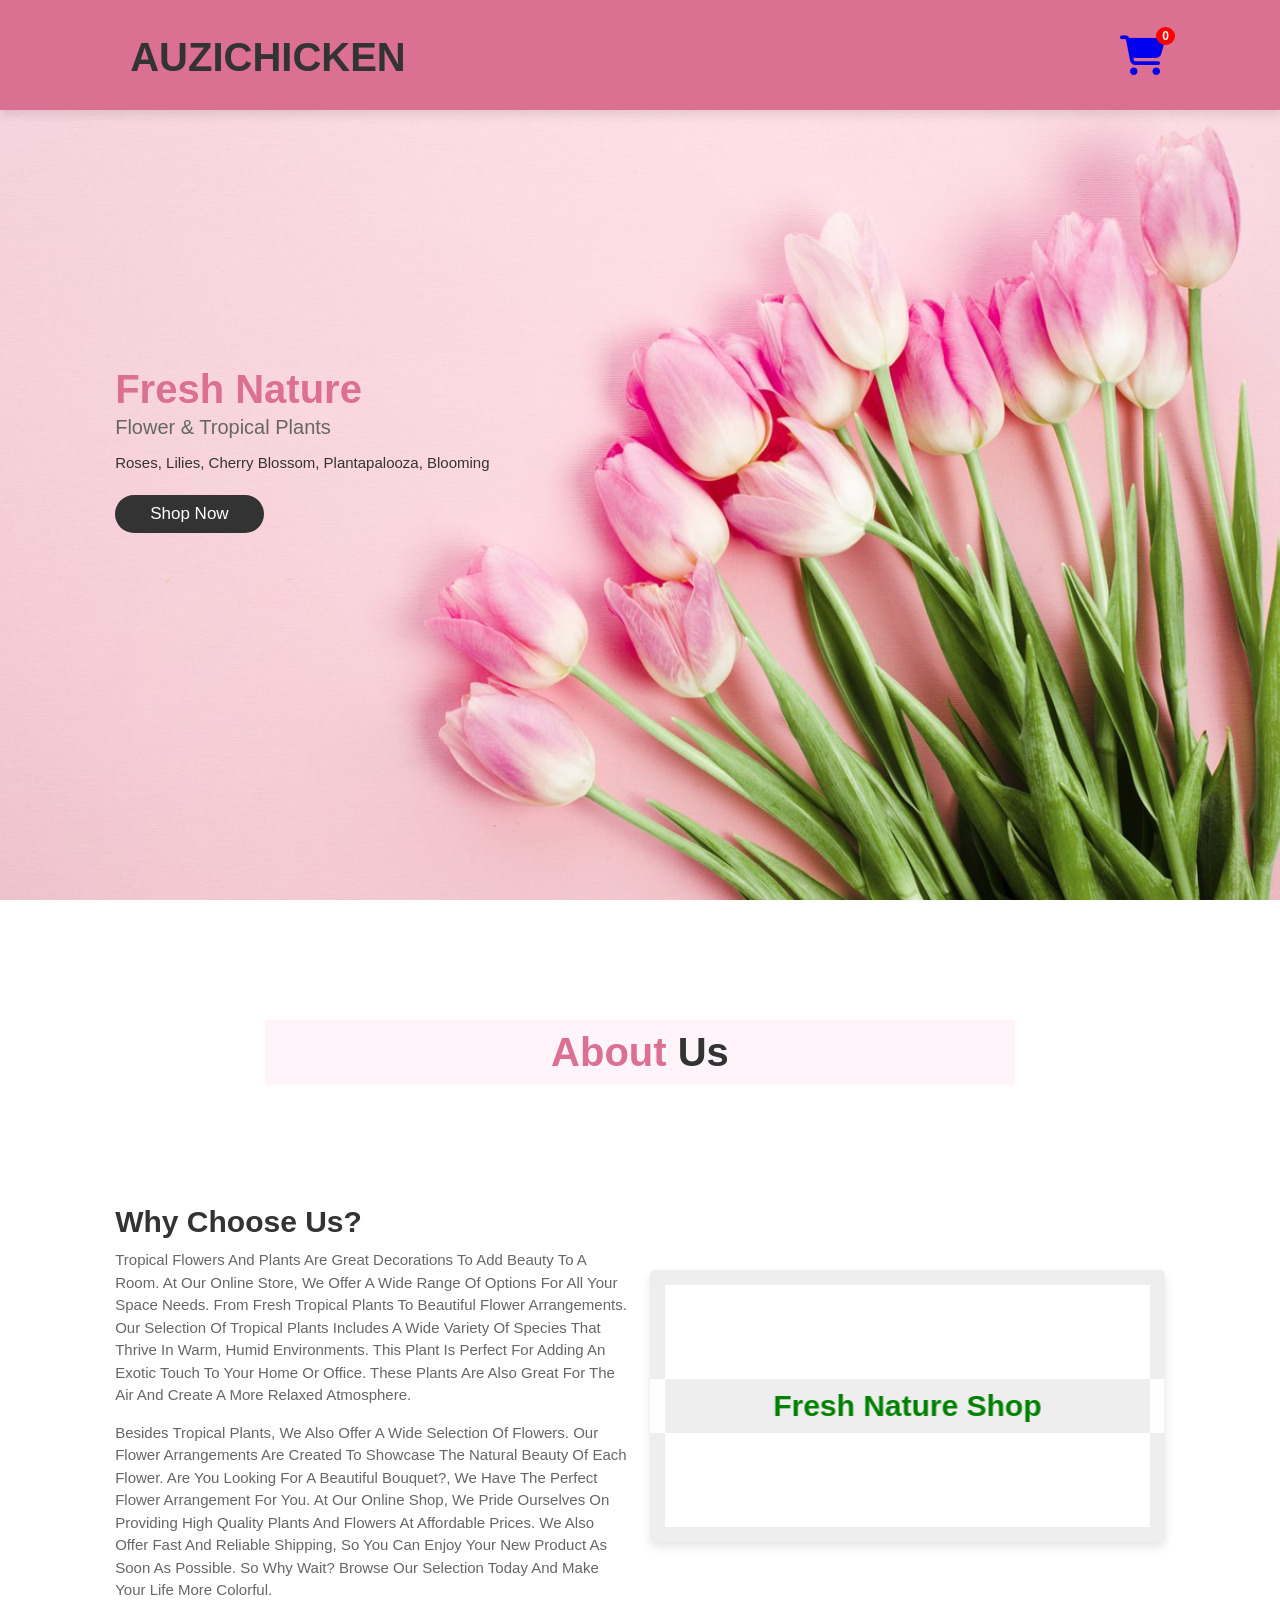
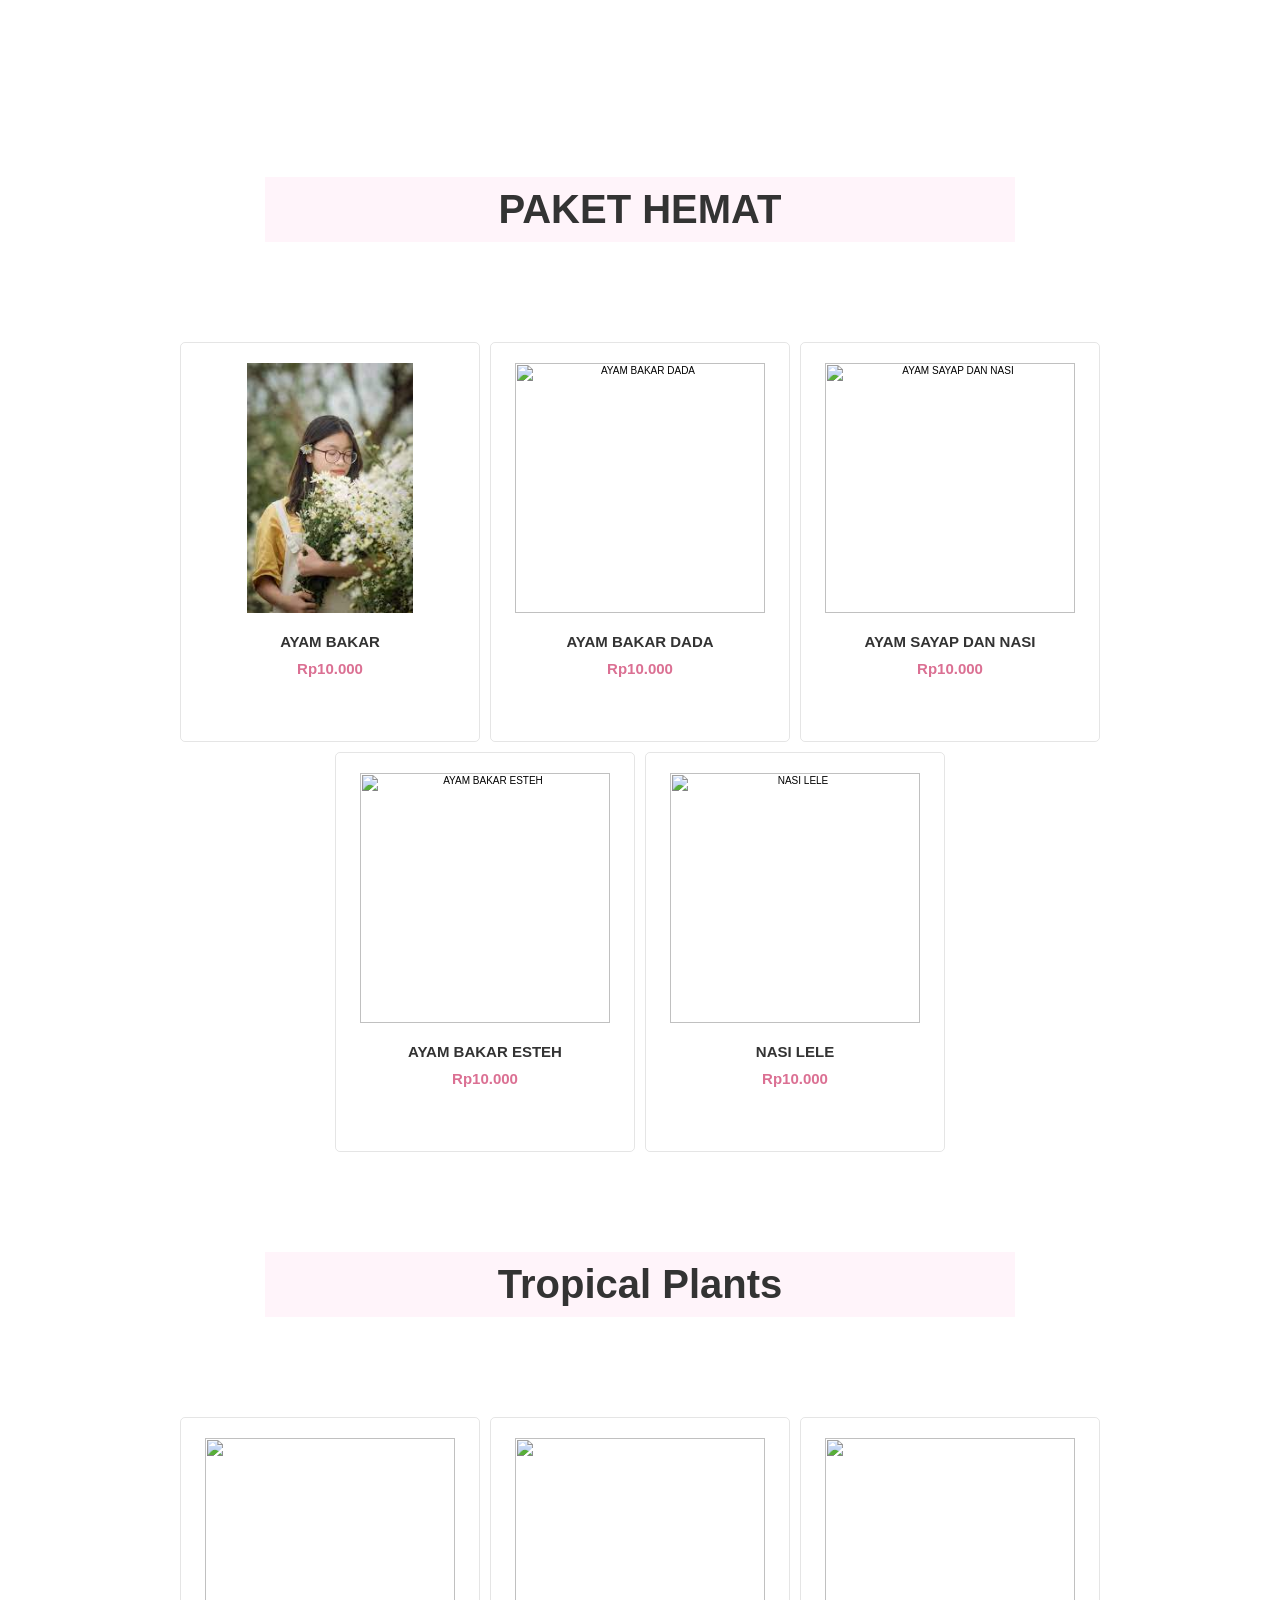
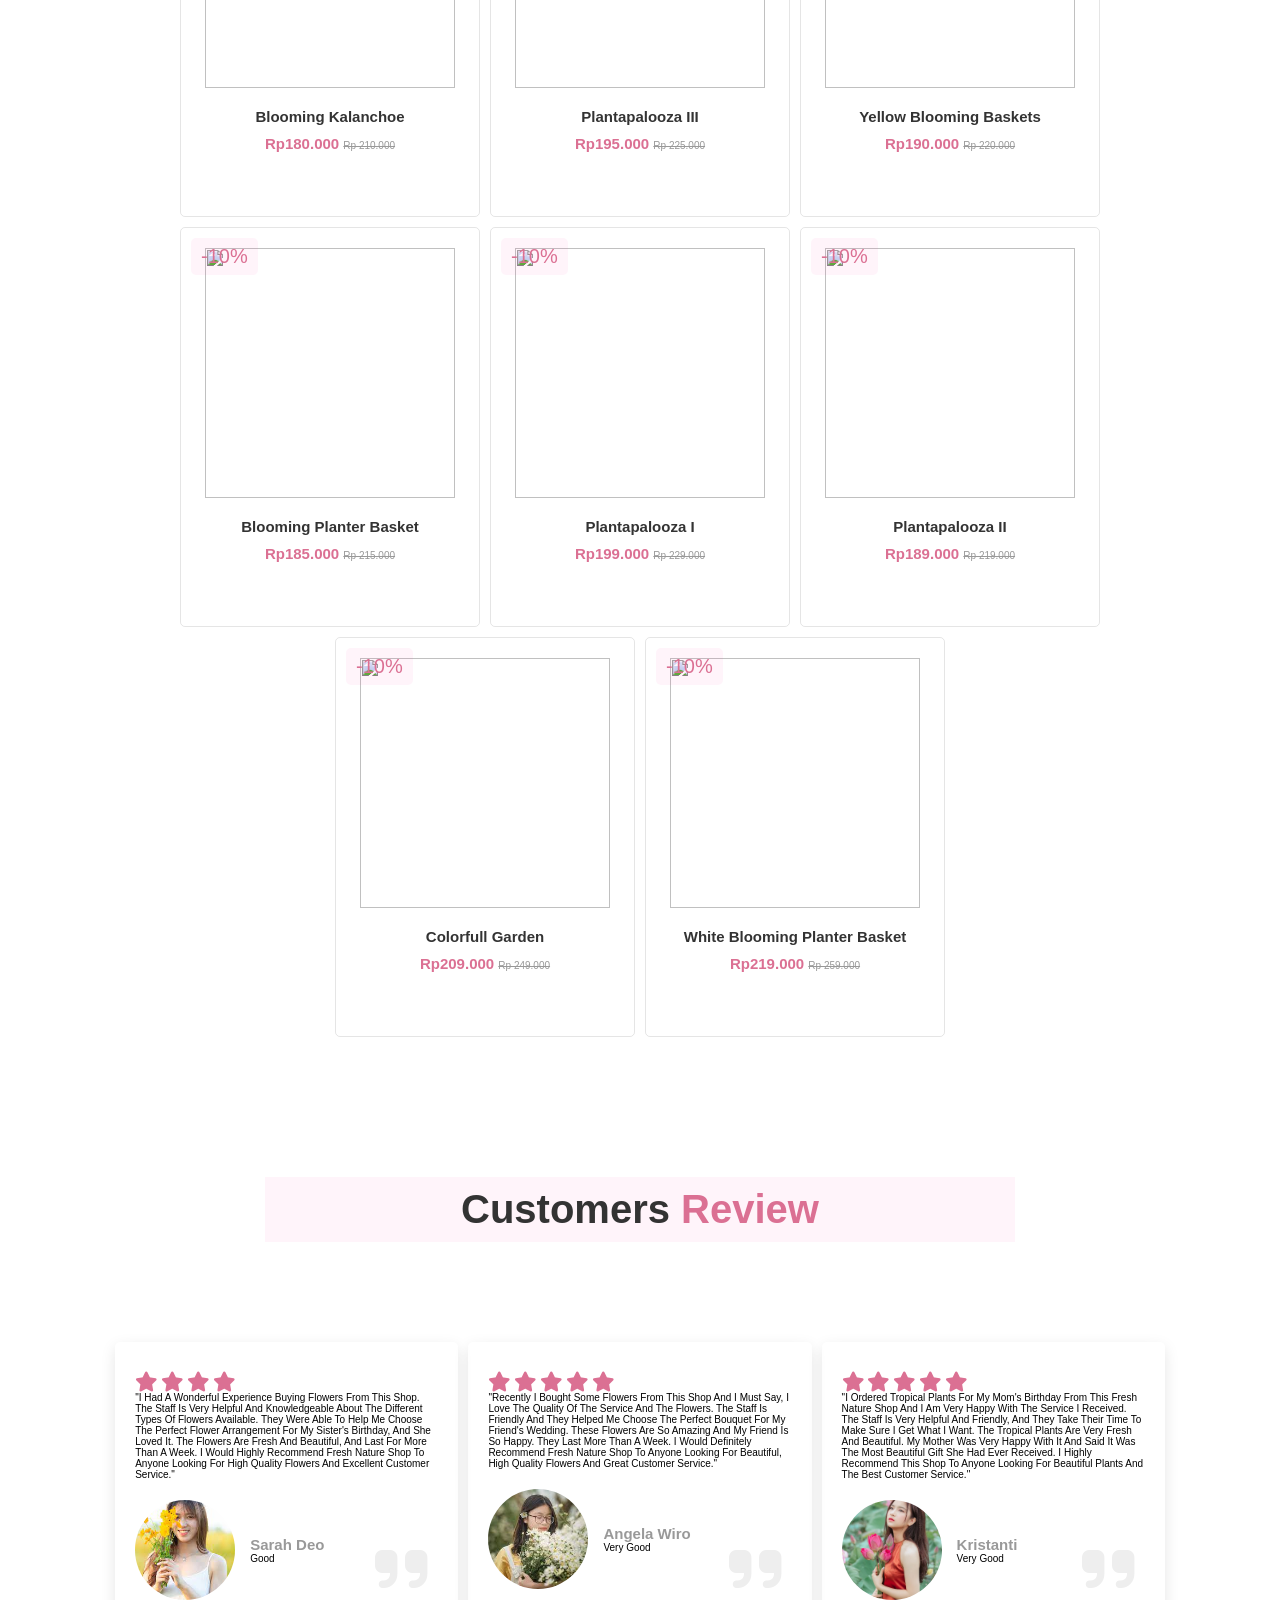
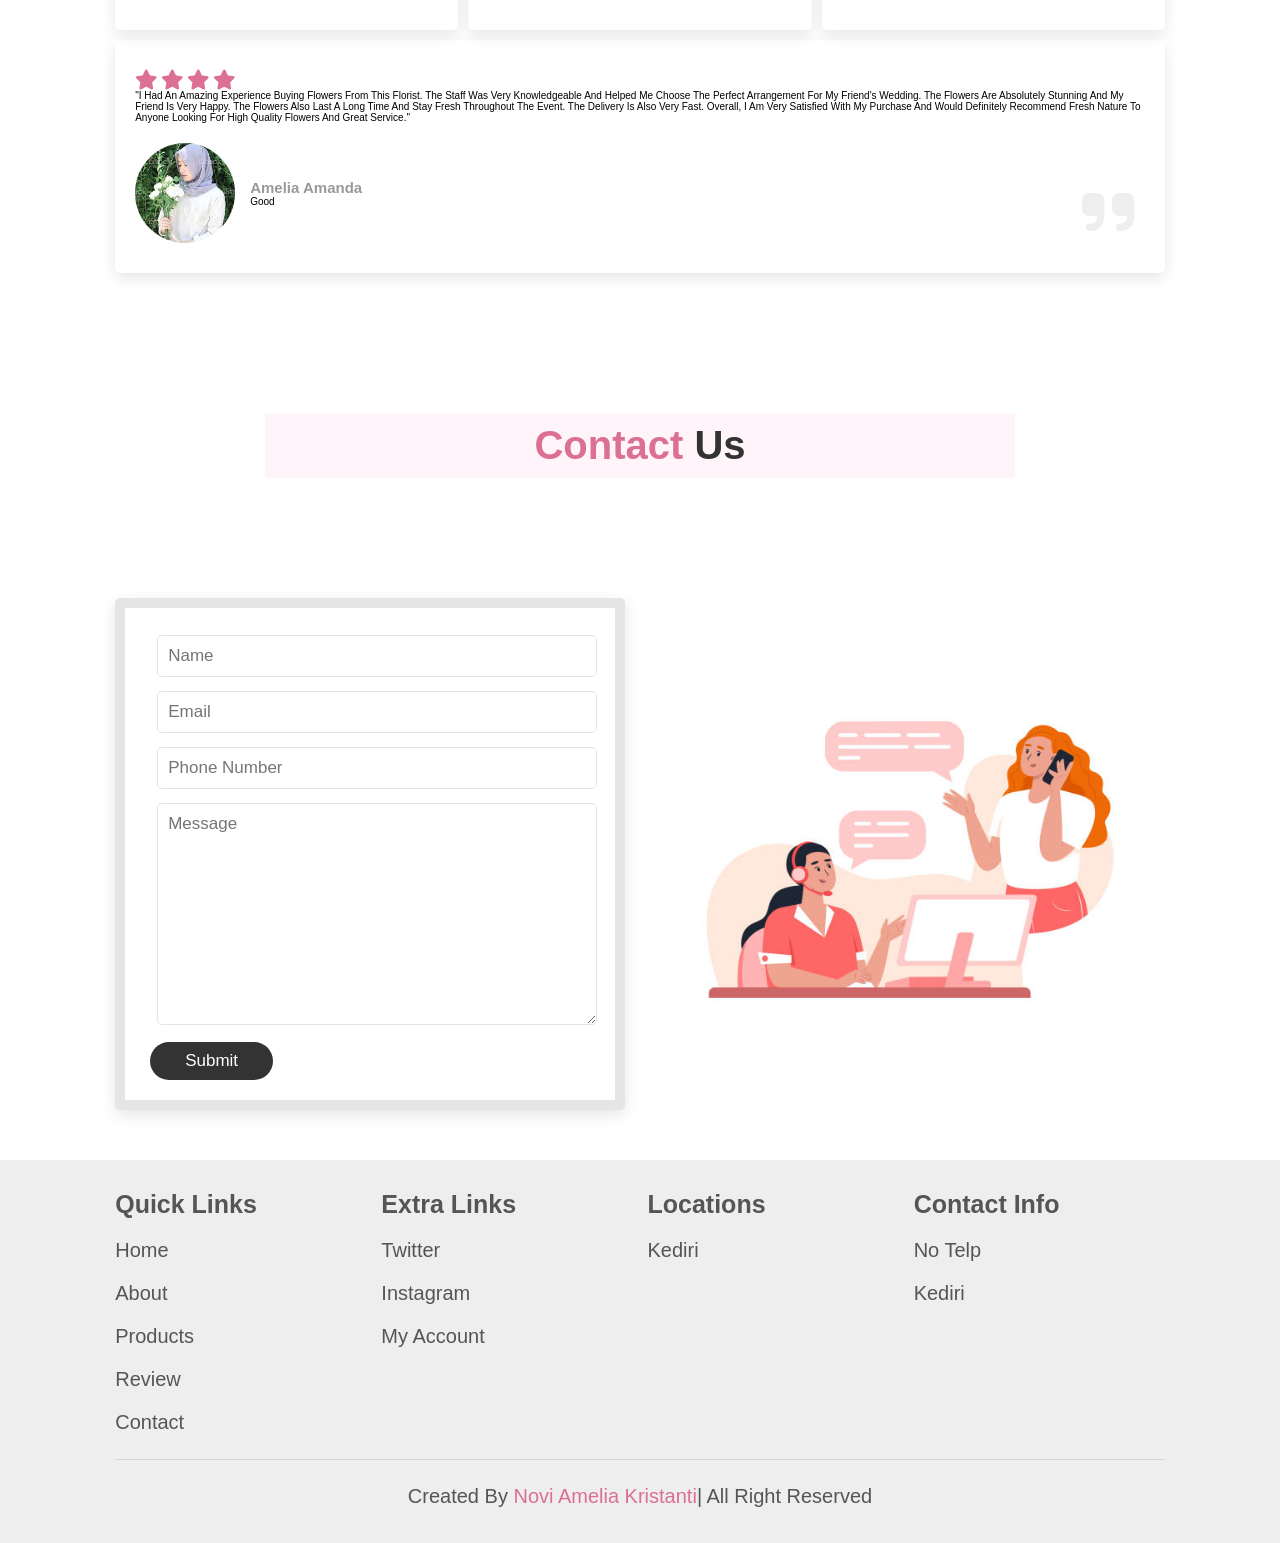
==== index.html @ 6d067f68 "first init github" ====
<html>

    <head>

        <title>Flower Shop</title>

        <!-- font awesome cdn link-->
       
        <link href="https://fonts.googleapis.com/css2?family=Poppins:wght@400;600&display=swap" rel="stylesheet">
        <link rel="stylesheet" href="https://cdnjs.cloudflare.com/ajax/libs/font-awesome/6.5.0/css/all.min.css">
        <link rel="stylesheet"type="text/css" href="https://cdn.jsdelivr.net/npm/@phosphor-icons/web@2.1.1/src/regular/style.css" />

        
        <!--custome css file link-->
        <link rel="stylesheet" href="style.css">
    </head>

    <body>

        <!--header section starts-->
        <header> <!--tag pembuka untuk menandakan bahwa elemen ini adalah bagian dari header.-->
            <nav class="menu">
                <a href="#">
                    <label>AUZICHICKEN<span>.</span></label>
                </a> 
                <ul id="menu-items" class="hidden"> <!--id menu-items untuk menandakan bahwa ini adalah menu-->
                  <li><a href="#index">home</a></li>
                  <li><a href="#about">about</a></li>
                  <li><a href="#products">products</a></li>
                  <li><a href="#review">review</a></li>
                  <li><a href="#contact">contact</a></li>
                </ul>
            </nav> 
                <div class="menu-icon" id="menu-icon">
                    <i class="ph ph-list"></i>
            </div>
             <a href="#cart" onclick="toggleCart(); closeNav();">
                    <div class="cart-icon">
                        <i class="fa fa-shopping-cart"></i>
                        <span id="cartCount" class="cart-badge">0</span>
                    </div>
                 </a>
        </header>
        <!--header section ends-->

        <!--home section starts-->
        <section class="home" id="">
            <div class="content">
                <h3>Fresh Nature</h3> <!--h3(header):  menampilkan judul utama pada sebuah halaman web-->
                <span>Flower & Tropical Plants</span>
                <p>Roses, Lilies, Cherry Blossom, Plantapalooza, Blooming</p> <!--p(paragraf):  menampilkan paragraf atau teks biasa pada sebuah halaman web-->
                <a href="products" class="btn">shop now</a>
            </div>

        </section>
        <!--home section ends-->

        <!--about section starts-->
        <section class="about" id="about"> <!--<section> untuk mengelompokkan konten menjadi bagian-bagian terpisah pada halaman web-->

            <h1 class="heading1"><span> About </span> Us </h1>

            <div class="row">

              <div class="content">
                <h2>why choose us?</h2>
                <p>Tropical flowers and plants are great decorations to add beauty to a room. At our online store, we offer a wide range of options for all your space needs. From fresh tropical plants to beautiful flower arrangements.
                    Our selection of tropical plants includes a wide variety of species that thrive in warm, humid environments. This plant is perfect for adding an exotic touch to your home or office. These plants are also great for the air and create a more relaxed atmosphere.
                </p>
                <p>
                    Besides tropical plants, we also offer a wide selection of flowers. Our flower arrangements are created to showcase the natural beauty of each flower. Are you looking for a beautiful bouquet?, we have the perfect flower arrangement for you.
                    At our online shop, we pride ourselves on providing high quality plants and flowers at affordable prices. We also offer fast and reliable shipping, so you can enjoy your new product as soon as possible. So why wait? Browse our selection today and make your life more colorful.
                </p>
              </div>
              <div class="video-container">
                <video src="foto_video/bunga.mp4" loop autoplay muted></video> <!--loop:mengulang video secara otomatis, autoplay:memulai pemutaran otomatis, muted:tidak ada suara-->
                <h3>fresh nature shop</h3>
              </div>

            </div>

        </section>
          
        <!--about section ends-->

        <!--products start-->

        <section class="products" id="products">

            <h3 class="heading1" id="tropical plants"> PAKET HEMAT</h3>

            <div class="box-container">
                <div class="box">
                    <div class="image">
                        <img src="../foto_produk/images2.jpg" alt="AYAM BAKAR"> <!--gambar berada di folder berbeda dengan index.html-->
                        <div class="icons">
                            <a onclick="addToCart(1)" class="cart-btn">Buy</a>
                        </div>
                    </div>
                    <div class="content">
                         <h3>AYAM BAKAR</h3>
                        <div class="price">Rp10.000</div>
                    </div>
                </div>

                <div class="box">
                    <div class="image">
                        <img src="../foto_produk/gambar03.jpg" alt="AYAM BAKAR DADA">
                        <div class="icons">
                            <a onclick="addToCart(2)" class="cart-btn">Buy</a>
                        </div>
                    </div>
                    <div class="content">
                        <h3>AYAM BAKAR DADA</h3>
                        <div class="price">Rp10.000</div>
                    </div>
                </div>

                <div class="box">
                    <div class="image">
                        <img src="../foto_produk/gambar02.jpeg" alt="AYAM SAYAP DAN NASI">
                        <div class="icons">
                            <a onclick="addToCart(3)" class="cart-btn">Buy</a>
                        </div>
                    </div>
                    <div class="content">
                        <h3>AYAM SAYAP DAN NASI</h3>
                        <div class="price">Rp10.000 </div>
                    </div>
                </div>

                <div class="box">
                    <div class="image">
                        <img src="../foto_produk/gambar04.jpeg" alt="AYAM BAKAR ESTEH">
                        <div class="icons">
                            <a onclick="addToCart(4)" class="cart-btn">Buy</a>
                        </div>
                    </div>
                    <div class="content">
                        <h3>AYAM BAKAR ESTEH</h3>
                        <div class="price">Rp10.000 </div>
                    </div>
                </div>
                <div class="box">
                    <div class="image">
                        <img src="../foto_produk/gambar08.jpeg" alt="NASI LELE">
                        <div class="icons">
                            <a onclick="addToCart(5)" class="cart-btn">Buy</a>
                        </div>
                    </div>
                    <div class="content">
                        <h3>NASI LELE</h3>
                        <div class="price">Rp10.000</div>
                    </div>
                </div>
            </div>

            <h3 class="heading1" id="tropical plants">Tropical Plants</h3>

            <div class="box-container">
                <div class="box">
                    <div class="image">
                        <img src="../foto_produk/gambar1.jpeg" alt="">
                        <div class="icons">
                            <a href="Buy.html" class="cart-btn">Beli</a>
                        </div>
                    </div>
                    <div class="content">
                        <h3>Blooming Kalanchoe</h3>
                        <div class="price">Rp180.000 <span> Rp 210.000</span></div>
                    </div>
                </div>

                <div class="box">
                    <div class="image">
                        <img src="../foto_produk/gambar2.jpeg" alt="">
                        <div class="icons">
                            <a href="Buy.html" class="cart-btn">Beli</a>
                        </div>
                    </div>
                    <div class="content">
                        <h3>Plantapalooza III</h3>
                        <div class="price">Rp195.000 <span> Rp 225.000</span></div>
                    </div>
                </div>

                <div class="box">
                    <div class="image">
                        <img src="../foto_produk/gambar3.jpg" alt="">
                        <div class="icons">
                            <a href="Buy.html" class="cart-btn">Beli</a>
                        </div>
                    </div>
                    <div class="content">
                        <h3>Yellow Blooming Baskets</h3>
                        <div class="price">Rp190.000 <span> Rp 220.000</span></div>
                    </div>
                </div>

                <div class="box">
                    <span class="discount">-10%</span>
                    <div class="image">
                        <img src="../foto_produk/gambar4.jpeg" alt="">
                        <div class="icons">
                            <a href="Buy.html" class="cart-btn">Beli</a>
                        </div>
                    </div>
                    <div class="content">
                        <h3>Blooming Planter Basket </h3>
                        <div class="price">Rp185.000 <span> Rp 215.000</span></div>
                    </div>
                </div>

                <div class="box">
                    <span class="discount">-10%</span>
                    <div class="image">
                        <img src="../foto_produk/gambar5.jpeg" alt="">
                        <div class="icons">
                            <a href="Buy.html" class="cart-btn">Beli</a>
                        </div>
                    </div>
                    <div class="content">
                        <h3>Plantapalooza I</h3>
                        <div class="price">Rp199.000 <span> Rp 229.000</span></div>
                    </div>
                </div>

                
                <div class="box">
                    <span class="discount">-10%</span>
                    <div class="image">
                        <img src="../foto_produk/gambar6.jpg" alt="">
                        <div class="icons">
                            <a href="Buy.html" class="cart-btn">Beli</a>
                        </div>
                    </div>
                    <div class="content">
                        <h3>Plantapalooza II</h3>
                        <div class="price">Rp189.000 <span> Rp 219.000</span></div>
                    </div>
                </div>

                
                <div class="box">
                    <span class="discount">-10%</span>
                    <div class="image">
                        <img src="../foto_produk/gambar7.jpg" alt="">
                        <div class="icons">
                            <a href="Buy.html" class="cart-btn">Beli</a>
                        </div>
                    </div>
                    <div class="content">
                        <h3>Colorfull Garden</h3>
                        <div class="price">Rp209.000 <span> Rp 249.000</span></div>
                    </div>
                </div>

                
                <div class="box">
                    <span class="discount">-10%</span>
                    <div class="image">
                        <img src="../foto_produk/gambar8.jpg" alt="">
                        <div class="icons">
                            <a href="Buy.html" class="cart-btn">Beli</a>
                        </div>
                    </div>
                    <div class="content">
                        <h3>White Blooming Planter Basket</h3>
                        <div class="price">Rp219.000 <span> Rp 259.000</span></div>
                    </div>
                </div>

            </div>
        </section>

             <!--SIDEBAR KERANJANG-->

             <div id="cartSidebar" class="cart-sidebar">
                <h3>Keranjang Belanja</h3>
            <div id="cartItems"></div>
            <div class="cart-total">
                <strong>Total: Rp <span id="totalPrice">0</span></strong>
            </div>
                <button class="btn-checkout" onclick="checkoutWhatsApp()">Pesan via WhatsApp</button>
                <button class="btn-close" onclick="toggleCart()">Tutup</button>
                </div>

        <!--products ends-->

        <!--review section starts-->

         <section class="review" id="review">

            <h1 class="heading1">customers<span> review</span></h1>

            <div class="box-container">

                <div class="box">
                    <div class="stars">
                        <i class="fas fa-star"></i>
                        <i class="fas fa-star"></i>
                        <i class="fas fa-star"></i>
                        <i class="fas fa-star"></i>
                    </div>

                    <p>"I had a wonderful experience buying flowers from this shop. The staff is very helpful and knowledgeable about the different types of flowers available.
                        They were able to help me choose the perfect flower arrangement for my sister's birthday, and she loved it.
                        The flowers are fresh and beautiful, and last for more than a week. I would highly recommend Fresh Nature shop to anyone looking for high quality flowers and excellent customer service."
                    </p>

                    <div class="user">
                        <img src="foto_review/images.jpg" alt="">
                        <div class="user-info">
                            <h3>sarah deo</h3>
                            <span>Good</span>
                        </div>

                    </div>
                    <span class="fas fa-quote-right"></span>
                </div>

                <div class="box">
                    <div class="stars">
                        <i class="fas fa-star"></i> <!--<i>: menandai teks atau konten yang perlu ditekankan-->
                        <i class="fas fa-star"></i>
                        <i class="fas fa-star"></i>
                        <i class="fas fa-star"></i>
                        <i class="fas fa-star"></i>
                    </div>

                    <p>"Recently I bought some flowers from this shop and I must say, I love the quality of the service and the flowers. The staff is friendly and they helped me choose the perfect bouquet for my friend's wedding.
                        These flowers are so amazing and my friend is so happy.
                         They last more than a week. I would definitely recommend Fresh Nature shop to anyone looking for beautiful, high quality flowers and great customer service."
                    </p>

                    <div class="user">
                        <img src="foto_review/images 2.jpg" alt="">
                        <div class="user-info">
                            <h3>angela wiro</h3>
                            <span>Very Good</span>
                        </div>

                    </div>
                    <span class="fas fa-quote-right"></span>
                </div>

                <div class="box">
                    <div class="stars">
                        <i class="fas fa-star"></i>
                        <i class="fas fa-star"></i>
                        <i class="fas fa-star"></i>
                        <i class="fas fa-star"></i>
                        <i class="fas fa-star"></i>
                    </div>

                    <p>"I ordered tropical plants for my mom's birthday from this fresh nature shop and I am very happy with the service I received.
                        The staff is very helpful and friendly, and they take their time to make sure I get what I want. the tropical plants are very fresh and beautiful. My mother was very happy with it and said it was the most beautiful gift she had ever received.
                       I highly recommend this shop to anyone looking for beautiful plants and the best customer service."
                    </p>

                    <div class="user">
                        <img src="foto_review/images 3.jpeg" alt="">
                        <div class="user-info">
                            <h3>kristanti</h3>
                            <span>Very Good</span>
                        </div>

                    </div>
                    <span class="fas fa-quote-right"></span>
                </div>

                <div class="box">
                    <div class="stars">
                        <i class="fas fa-star"></i> <!--<i>:menandai teks atau konten yang perlu ditekankan-->
                        <i class="fas fa-star"></i>
                        <i class="fas fa-star"></i>
                        <i class="fas fa-star"></i>
                    </div>

                    <p>"I had an amazing experience buying flowers from this florist. The staff was very knowledgeable and helped me choose the perfect arrangement for my friend's wedding.
                        The flowers are absolutely stunning and my friend is very happy. The flowers also last a long time and stay fresh throughout the event.
                        The delivery is also very fast. Overall, I am very satisfied with my purchase and would definitely recommend Fresh Nature to anyone looking for high quality flowers and great service."
                    </p>

                    <div class="user">
                        <img src="foto_review/images 4.jpg" alt="">
                        <div class="user-info">
                            <h3>amelia amanda</h3>
                            <span>Good</span>
                        </div>

                    </div>
                    <span class="fas fa-quote-right"></span>
                </div>


            </div>

        </section>

        <!--review section ends-->

        <!--contact us section starts-->
        <section class="contact" id="contact">
            <h1 class="heading1"><span>contact</span> us</h1>
          
            <div class="row">
              <form action="" class="form"> <!--<form>: membuat sebuah form atau formulir yang dapat digunakan untuk mengumpulkan data atau informasi dari pengguna. -->
                <input type="text" placeholder="Name" class="box">
                <input type="email" placeholder="Email" class="box">
                <input type="text" placeholder="Phone Number" class="box">
                <textarea name="" class="box" placeholder="Message" id="" cols="30" rows="10"></textarea><!--textarea: teks lebih panjang, placeholder: menampilkan teks yang akan muncul di dalam elemen <textarea>, cols: jumlah kolom yang ditampilkan pada elemen <textarea>, rows: menentukan jumlah baris yang ditampilkan -->
                <input type="submit" value="submit" class="btn">
              </form>
          
              <div class="image">
                <img src="foto_video/contactus.jpeg" alt="">
              </div>
          
            </div>
        </section>

        <!--contact us section ends-->

        <!--footer section starts-->

        <section class="footer">

            <div class="box-container">

                <div class="box">

                    <h3>quick links</h3>
                    <a href="index.html">home</a>
                    <a href="about.html">about</a>
                    <a href="products.html">products</a>
                    <a href="review.html">review</a>
                    <a href="contact.html">contact</a>

                </div>

                <div class="box">

                    <h3>extra links</h3>
                    <a href="https://twitter.com/MKEflorist?t=x4QkGechSbbnGN9qSRWifQ&s=08">twitter</a>
                    <a href="https://instagram.com/flowersonlinee?igshid=YmMyMTA2M2Y=">instagram</a>
                    <a href="myacc.html">my account</a>

                </div>

                <div class="box">

                    <h3>locations</h3>
                    <a href="https://maps.google.com/maps/search/Warung%20Nasi%20Tumpang%20Pecel%20(%CB%86%DA%A1%CB%86)/@-7.75059,112.0893,17z?hl=id">kediri</a>

                </div>

                <div class="box">

                    <h3>contact info</h3>
                    <a href="https://api.whatsapp.com/send?phone=6285854624583">No Telp</a>
                    <a href="https://maps.google.com/maps/search/Warung%20Nasi%20Tumpang%20Pecel%20(%CB%86%DA%A1%CB%86)/@-7.75059,112.0893,17z?hl=id">kediri</a>
                    <img src="payment.png" alt="">

                </div>

            </div>

            <div class="credit">created by<span> Novi Amelia Kristanti</span>| all right reserved</div>

        </section>
             <script src="script.js"></script>

         <!--footer section starts-->

    </body>
</html>
---- style.css ----
/*memberikan beberapa properti dasar yang akan diterapkan ke semua elemen HTML di halaman web*/

*{
    margin:0; /*menghapus margin pada elemen*/
    padding:0; /*menghapus padding pada elemen*/
    box-sizing: border-box; /*menentukan box-sizing pada elemen sehingga ukuran total elemen termasuk padding dan border*/
    font-family: Verdana, Tahoma, sans-serif;
    outline: none; /*menghilangkan outline (garis tepi) pada elemen saat di-klik*/
    border: none; /*menghapus border pada elemen*/
    text-decoration: none; /*menghapus underline pada link*/
    text-transform: capitalize; /*membuat semua huruf pertama pada teks menjadi kapital*/
}

html{
    font-size: 62.5%;
    scroll-behavior: smooth;
    scroll-padding-top: 6rem;/*menambah jarak antar elem*/
    overflow-x: hidden;/*menghilangkan scroll horizontal pada halaman,*/
}





/*Style Body*/

/* Mengatur tampilan header*/
header{
     position:fixed;/* membuat header tetap berada di posisi yang sama saat pengguna menggulir halaman*/
    top:0;
    left:0;
    right:0;
    background: palevioletred;
    padding:2rem 9%;/*rem (root em) mengukur ukuran elemen HTML berdasarkan ukuran font pada elemen <html>*/
    display:flex;
    align-items:center;/*menentukan posisi vertikal dari elemen-elemen di dalam header menjadi tengah secara vertikal.*/
    justify-content:space-between;/*memberikan jarak antara elemen-elemen yang sejajar pada bagian tengah header.*/
    z-index: 1000; /*menentukan urutan tampilan dari elemen header*/
    box-shadow:  0 .5em 1rem rgba(0,0,0,.1);

}


/* Mengatur tampilan section*/
section{
    padding: 2rem 9%;/*memberi jarak bagian dalam section 2 rem pada bagian atas dan bawah, 9% bagian kanan dan kiri.*/

}

/*mengatur sidebar*/

.menu-icon{
    font-size: 50px;
    display: none;
    justify-content: right;
}

@media only screen and (max-width: 1430px) {
    .header{
        font-size: 50px;
    }
    nav{
         flex-wrap: wrap;
       

    }
    .menu ul{
        flex-direction: column;
        width: 100%;
        align-items: center;
        
    }
    .menu-icon{
        display: flex;
        align-items: center;
        
    }
    nav ul.hidden{
        display: none;
        
    }
    .box-container{
        justify-content: center;
    }

}


/* Mengatur tampilan heading*/
.heading{
    text-align: center;
    font-size: 4rem;
    color: #333;
    padding: 1rem;
    margin: 2rem 0;
    background: rgba(255, 51, 153,.05);
}

.heading span{
    color: palevioletred;
}


.heading1{
    text-align: center;
    font-size: 4rem;
    color: #333;
    padding: 1rem;
    margin: 10rem 150;
    background: rgba(255, 51, 153,.05);
}

.heading1 span{
    color: palevioletred;
}



/* Mengatur tampilaan semua btn*/
.btn{
    display: inline-block;/*digunakan untuk membuat elemen menjadi inline block element dengan sifat seperti block*/
    margin-top: 1rem;
    border-radius: 5rem;/*sudut melengkung*/
    background: #333;
    color: #fff;
    padding: .9rem 3.5rem;/*atas bawah, kiri kana*/
    font-size: 1.7rem;
}
.btn:hover{
    color: #555;
}





label{
    font-size: 30pt;
    color: #333;
    margin: 10px;
    padding: 5px;
    float: left;
}
label span{
    color:palevioletred;
}

.menu{
    font-weight: bold;
    height: 70px;
    width: 100%;
    background: block;
    border-radius: 5px;
    font-size: 10px;
    display: flex;
}

.menu ul{
    font-size: 15pt;
    margin: 5px;
    margin-left: 50px;
    padding:5 10rem;
    background: none;
    display: flex;
    float: left;
}

.menu ul li{
    list-style: none;
    display: inline-block;
}

.menu ul li a{
    display: block;
    padding: 20px;
    color: #333;
}

.menu ul li a:hover{
    color: #555;
}

.menu ul li:hover > .dropdown{
    display: block;
    background: #fff;
    padding:2rem;
    margin-left: 10px;
} 

.menu ul .dropdown{
    display: none;
    position: absolute;
}

.menu ul .dropdown li{
    display: block;
    text-align: left;
    font-size: 1.5rem;
}

.menu ul .dropdown li a{
    display: block;
    padding: .5px;
    color: palevioletred;
}

.menu ul .dropdown li a:hover{
    color: #333;
}

.menu ul li:hover > .dropdown{
    display: block;
}

.menu ul li:hover > .dropdown li{
    display: block;
}

.menu ul li:hover > .dropdown li a{
    display: block;
    padding: .5px;
    color: #555;
}

.menu ul li:hover > .dropdown li a:hover{
    color: palevioletred;
}


/* Mengatur tampilan footer*/


header .icons a{
    font-size: 3rem;
    color: #333;
    margin-left: 5rem;
}

header .icons a:hover{
    font-size: 3rem;
    color: #555;
    margin-left: 5rem;
} 









/*Style Home*/

.home{
    display: flex;
    align-items: center;
    min-height: 100vh;/*vh (Viewport Height) digunakan untuk mengukur ukuran elemen HTML berdasarkan tinggi tampilan viewport, sedangkan px (Pixel) mengukur ukuran elemen HTML berdasarkan jumlah piksel tertentu.*/
    background: url(foto_video/logo.jpg) no-repeat;/*gambar berada di 1 folder dengan index.html*/
    background-size: cover;
    position: relative;/*relative memberikan suatu elemen posisi relatif terhadap posisi normalnya. */
    background-position: center;
}

.home.content{
    max-width: 50rem;/* menentukan lebar maksimum dari elemen dengan kelas .home.content*/
}

.home .content h3 {
    font-size: 4rem; 
    color:palevioletred;
}

.home .content span {
    font-size: 2rem; 
    color:#666; 
    padding: 1rem 0;
    line-height: 1.5;/*tinggi baris dari teks di dalam elemen span*/
}

.home .content p {
    font-size: 1.5rem; 
    color: #333; 
    padding: 1rem 0;
    line-height: 1.5;
}









/*Style About*/

.row {
    display: flex;
    align-items: center;
    gap: 2rem;
    flex-wrap: wrap;/*wrap: Item-item pada flex container akan dikelompokkan ke dalam beberapa baris jika tidak cukup lebar untuk menampung semua item.*/
    padding: 2rem 0;
    padding-bottom: 3rem;
}
  
.video-container {
    position: relative;
    flex: 1;/*mengatur bagaimana elemen tersebut akan tampil pada tata letak flexbox.*/
}
  
.video-container video {
    width: 100%;
    border: 1.5rem solid #eee;
    border-radius: .5rem;
    box-shadow: 0 .5rem 1rem rgba(0,0,0,.1);
    height: 100%;
    object-fit: cover;
}
  
.video-container h3 {
    position: absolute;/* memberikan suatu elemen posisi absolut terhadap elemen yang memiliki posisi relatif atau absolut.*/
    top: 50%;
    left: 50%;
    transform: translate(-50%, -50%);/*Menggeser elemen sejauh -50% pada sumbu X dan -50% pada sumbu Y, sehingga elemen akan berada di tengah-tengah */
    color: green;
    font-size: 3rem;
    background: #eee;
    padding: 1rem 2rem;
    width: 100%;/*lebar elemen menjadi 100%*/
    text-align: center;
    mix-blend-mode: screen;/*Menentukan efek gabungan warna antara elemen*/
}
  
.content {
    flex: 1;
}
  
.content h2 {
    font-size: 3rem;
    color: #333;
}
  
.content p {
    font-size: 1.5rem;
    color: #666;
    padding: .5rem 0;
    padding-top: 1rem;
    line-height: 1.5;
}
  






/*Icon Style*/

.icons-container {
    background: #eee;
    display: flex;
    flex-wrap: wrap;
    gap: 1.5rem;
    padding-top: 5rem;
    padding-bottom: 5rem;
}

.icons-container .icons {
    background: #fff;
    border: 1rem solid rgba(0,0,0,.1);
    padding: 2rem;
    display: flex;
    align-items: center;
    flex: 1 1 25rem;/*flex-grow (engatur rasio ruang tambahan), flex-shrink(menentukan rasio ruang yang akan dikurangi oleh elemen), dan flex-basis(menentukan ukuran elemen dalam kontainer fleksibel sebelum pertimbangan flex-grow dan flex-shrink)*/
}

.icons-container .icons img {
    height: 5rem;
    float: right; /*mengatur elemen pada halaman web*/
    margin-left: 2rem; 
}

.icons-container .icons .info {
    text-align: left; 
}

.icons-container .icons h3 {
    color: #333;
    padding-bottom: .5rem;
    font-size: 1.5rem;
}

.icons-container .icons span {
    color: #555;
    padding-bottom: .5rem;
    font-size: 1.3rem;
}






/*Product Style*/


.main{
    margin-top: 50px;
    width: 1000px;
    height: 400px;
    /*untuk menempatkan elemen tepat di tengah*/
    top: 50%;
    left: 50%;
    position: absolute;
    /*menyesuaikan posisinya dengan cara menggesernya sebesar 50% dari lebar dan tinggi elemen.*/
    transform: translate(-50%, -50%);
    /*konten yang melebihi batas elemen akan disembunyikan*/
    overflow: hidden;
    border: 5px solid palevioletred;
    border-radius: 50px;
    box-shadow: 10px 25 px 30 px rgba(0, 0, 0, .5);
}

.wrap{
    display: flex;
    /*menambahkan animasi pada elemen dengan menggunakan keyframes "slide" selama 10 detik dengan pengulangan tak terbatas*/
    animation: slide 10s infinite;
}

.wrap img{
    width: 300px;
}

/*mengatur animasi pada wrap*/

@keyframes slide{
    0%{
        transform: translateX(0);/*elemen tetap berada pada posisi awal */
    }
    10%{
        transform: translateX(0);
    }
    30%{
        transform: translateX(-100%);/*menggeser elemen sejauh 100% dari lebar elemen ke kiri, sehingga elemen terlihat bergeser*/
    }
    40%{
        transform: translateX(-200%);
    }
    50%{
        transform: translateX(-300%);
    }
    60%{
        transform: translateX(-300%);
    }
    80%{
        transform: translateX(-200%);
    }
    90%{
        transform: translateX(-100%);
    }
    100%{
        transform: translateX(0);
    }   
}





.products .box-container{
    display:flex;
    flex-wrap: wrap;
    gap: 1rem;
}
.products .box-container .box{
    flex:1 1 30 rem;
    background-origin: 0 .5rem 1.5rem rgba(0,0,0,.1);/*bac-ori:menentukan posisi asal background pada elemen, titik 0 (koordinat kiri atas elemen) dengan pergeseran sebesar 0.5 rem dari atas dan 1.5 rem dari kiri, serta dengan nilai transparansi 10%.*/
    border-radius: .5rem;/*border-radius menentukan sudut melengkung pada elemen. Nilai 0.5rem=jari-jari */
    border:.1rem solid rgba(0,0,0,.1);/*solid:border akan menjadi garis lurus dan kontinu.*/
    position: relative;
    height: 400px;
    width: 300px;
}
.products .box-container .box .discount{
    position: absolute;
    top: 1rem;
    left: 1rem;
    padding: .7rem 1rem;
    font-size: 2rem;
    color: palevioletred;
    background: rgba(255, 51, 153,.05);
    z-index: 1; /*menempatkannya di atas elemen lain */
    border-radius: .5rem;
}
.products .box-container .box .image{
    position: relative;
    text-align: center;
    padding-top: 2rem;
    overflow: hidden;/*menyembunyikan sebagian konten yang sesuai dengan parentnya*/
}

.products .box-container .box .image img{
    height: 25rem;
}
.products .box-container .box:hover .image img{
    transform: scale(1.1);/*scale(1.1) gambar akan diperbesar sebesar 10% dari ukuran aslinya saat dihover. transform untuk mengubah ukuran, rotasi, dan posisi elemen HTML*/
    transition: .2s linear;
    
}

.products .box-container .box .image .icons {
    position:absolute;
    bottom: -7rem;
    left: 0;
    right: 0;
    display: flex;
    
}

.products .box-container .box:hover .image .icons{
    bottom: 0;
}

.products .box-container .box .image .icons a{
    height: 5rem;
    line-height: 5rem;
    font-size: 2rem;
    width: 50%;
    background: palevioletred;
    color: #fff;
    position: relative;
}

.products .box-container .box .image .icons .cart-btn{
    border-left: .1rem solid #fff7;
    border-right: .1rem solid #fff7;
    width: 100%;
}

.products .box-container .box .image .icons a:hover{
    background: #333;
}

.products .box-container .box .content{
    padding: 2rem;
    text-align: center;
}

.products .box-container .box .content h3{
    font-size: 1.5rem;
    color: #333;
}

.products .box-container .box .content .price{
    font-size: 1.5rem;
    color: palevioletred;
    font-weight: bolder;
    padding-top: 1rem;
    position: relative;
}

.products .box-container .box .content .price span{
    font-size: 1rem;
    color: #999;
    font-weight: lighter;
    text-decoration: line-through;
    position:relative;
}






/*Review Style*/

.review .box-container{
    display: flex;
    flex-wrap: wrap;
    gap: 1rem;
    justify-content: space-between;
}

.review .box-container .box{
    flex:1 1 30rem;
    box-shadow:0 .5rem 1.5rem rgba(0,0,0,.1);
    border-radius: .5rem;
    padding: 3rem 2rem;
    position: relative;
}

.review .box-container .box .fa-quote-right{
    position: absolute;
    bottom: 3rem;
    right: 3rem;
    font-size: 6rem;
    color: #eee;
}

.review .box-container .box .stars i{
    color: palevioletred;
    font-size: 2rem;

}

.review .box-container .box .stars p{
    color: #999;
    font-size: 1rem;
    line-height: 1.5;
    padding-top: 2rem;
}

.review .box-container .box .user{
    display: flex;
    align-items: center;
    padding-top: 2rem;
}

.review .box-container .box .user img{
    height: 10rem;
    width: 10rem;
    border-radius: 50%;
    object-fit: cover;
    margin-right: 1.5rem;
}

.review .box-container .box .user h3{
    font-size: 2rem;
    color: #333;
}

.review .box-container .box .user h3{
    font-size: 1.5rem;
    color: #999;
}





/*Contact Style*/

.contact .row {
    display: flex;
    flex-wrap: wrap;
    gap: 1.5rem;
}
  
.contact .row .form {
    flex: 1 1 40rem;
    padding: 2rem 2.5rem;
    box-shadow: 0 .5rem 1.5rem rgba(0, 0, 0, .1);
    border: 1rem solid rgba(0, 0, 0, .1);
    background: #fff;
    border-radius: .5rem;
    margin-right: 1.5rem;
}
  
.contact .row .image {
    flex: 1 1 40rem;
}
  
.contact .row .image img {
    width: 100%;
}
  
.contact .row .form .box {
    padding: 1rem;
    font-size: 1.7rem;
    color: rgb(181, 232, 188);
    text-transform: none;
    border: .1rem solid rgba(0, 0, 0, .1);
    border-radius: .5rem;
    margin: .7rem;
    width: 100%; /* membuat input form mengambil lebar penuh */
}
.contact .row .form .box:focus {
    border-color: palevioletred;
}





.login .row {
    display: flex;
    flex-wrap: wrap;
    gap: 1.5rem;
    justify-content: center; /* membuat form berada di tengah */
    background: url(login.jpeg);
    margin-top: 150px;
}

.login .row .form {
    flex: 1 1 40rem;
    padding: 1rem;
    background:url(login.jpeg);
    border: 1rem solid rgba(0, 0, 0, .1);
    border-radius: .5rem;
    margin-right: 1rem;
    max-width: 400px; /* menentukan lebar maksimum form */
}

.login .row .form .box {
    width: 100%; /* membuat input form mengambil lebar penuh */
    padding: 2rem;
    font-size: 1.7rem;
    color: #333;
    text-transform: none;
    border: .1rem solid rgba(0, 0, 0, .1);
    border-radius: 2.5rem;
    margin: 5px;
}

.login .row .form .box:focus {
    border-color: palevioletred;
}





.register .row {
    display: flex;
    gap: 1.5rem;
    background-color: rgba(235, 75, 112, 0.05);
}
  
.register .row .form {
    flex: 1 1 40rem; /*mengatur ukuran dan fleksibilitas elemen HTML yang memiliki kelas "form" pada flex container.*/
    padding: 2rem 2.5rem;
    box-shadow: 0 .5rem 1.5rem rgba(0, 0, 0, .1);
    border: 1rem solid rgba(0, 0, 0, .1);
    background: #fff;
    border-radius: .5rem;
    margin-right: 1.5rem;
}

  
.register .row .form .box {
    padding: 1rem;
    font-size: 1.7rem;
    color: #333;
    text-transform: none;
    border: .1rem solid rgba(0, 0, 0, .1);
    border-radius: .5rem;
    margin: .7rem;
    width: 100%; /* membuat input form mengambil lebar penuh */
}

.register .row .form .box:focus {
    border-color: palevioletred;
}
  
.register .row .form textarea {
    height: 15rem;
    resize: none;
}

.register .row .image{
    flex: 1 1 40rem;
}

.register .row .image img{
    width: 100%;
}


.register .row .form label {
    display: inline-block;/*menampilkan label pada baris yang sama dengan input form yang ada di sebelahnya*/
    font-size: 16px;
    line-height: .5rem;
}

.register .row .form input[type="radio"],
.register .row .form select {
    display: inline;/*menampilkan input pada baris yang sama dengan label yang ada di sebelah kirinya.*/
    width: auto;
    font-size: 16px;/*mengatur hasil inputan*/
    line-height: 2rem;/*mengatur hasil inputan*/
}







.cv .row img {
    box-shadow: 0 .5rem 1.5rem rgba(0, 0, 0, .1);
    border: 1rem solid rgba(0, 0, 0, .1);
    background: #fff;
    border-radius: .5rem;
    padding: 1rem;
    margin-right: 1rem;
    margin-bottom: 27rem;
    max-width: 300px; /* menentukan lebar maksimum form */
}

.cv .row {
    display: flex;
    flex-wrap: wrap;
    gap: 1.5rem;
    justify-content: center; /* membuat form berada di tengah */
    background-color: rgba(255, 51, 153,.05);
}

.cv .row .form {
    flex: 1 1 40rem;
    padding: 1rem;
    box-shadow: 0 .5rem 1.5rem rgba(0, 0, 0, .1);
    border: 1rem solid rgba(0, 0, 0, .1);
    background: #fff;
    border-radius: .5rem;
    margin-right: 1rem;
    max-width: 900px; /* menentukan lebar maksimum form */
}

.cv .row form table {
    width: 100%;
}

.cv .row form table th {
    font-weight: bold;
    text-align: center;
    padding: 0.5rem;
}

.cv .row form table td {
    padding: 0.5rem;
}








.myacc .row {
    display: flex;
    flex-wrap: wrap;
    justify-content: center; /* membuat form berada di tengah */
    background-color: rgba(255, 51, 153,.05);
}

.myacc .row .form {
    flex: 1 1 40rem;
    padding: 1rem;
    box-shadow: 0 .5rem 1.5rem rgba(0, 0, 0, .1);
    border: 1rem solid rgba(0, 0, 0, .1);
    background: #fff;
    border-radius: .5rem;
    margin-right: 1rem;
    max-width: 900px; /* menentukan lebar maksimum form */
}

.myacc .row form table {
    width: 100%;
}

.myacc .row form table tr {
    border: 1px solid black;
}


.myacc .row form table th {
    font-weight: bold;
    text-align: center;
    padding: 0.5rem;
}

.myacc .row form table td {
    padding: 0.5rem;
}









.buy h1 .heading{
    margin-top: 200px;
}
.buy .row {
    display: flex;
    flex-wrap: wrap;
    gap: 1.5rem;
    background-color: rgba(255, 51, 153,.05);
    justify-content: center; /* membuat form berada di tengah */
}
  
.buy .row .form {
    flex: 1 1 40rem;
    padding: 2rem 2.5rem;
    box-shadow: 0 .5rem 1.5rem rgba(0, 0, 0, .1);
    border: 1rem solid rgba(0, 0, 0, .1);
    background: #fff;
    border-radius: .5rem;
    margin-right: 1.5rem;
    max-width: 900px; /* menentukan lebar maksimum form */
}
  

  
.buy .row .form .box {
    padding: 1rem;
    font-size: 1.7rem;
    color: #333;
    text-transform: none;
    border: .1rem solid rgba(0, 0, 0, .1);
    border-radius: .5rem;
    margin: .7rem;
    width: 100%; /* membuat input form mengambil lebar penuh */
}

.buy .row .form .box:focus {
    border-color: palevioletred;
}
  
.buy .row .form textarea {
    height: 15rem;
    resize: none;
}












  




/*Footer Style*/

.footer{
    background-color: #eee;
}

.footer .box-container{
    display: flex;
    flex-wrap: wrap;
    gap: 1.5rem;
}

.footer .box-container .box{
    flex: 1 1 25rem;
}

.footer .box-container .box h3{
    color: #555;
    font-size: 2.5rem;
    padding: 1rem 0;
}
  

.footer .box-container .box a{
    display: block;
    color: #555;
    font-size: 2rem;
    padding: 1rem 0;
}

.footer .box-container .box a:hover{
    color: palevioletred;
    text-decoration: underline;

}

.footer .box-container .box img{
    margin-top: 1rem;
}

.footer .credit{
    text-align: center;
    padding: 1.5rem;
    margin-top: 1.5rem;
    padding-top: 2.5rem;
    font-size: 2rem;
    color: #555;
    border-top: .1rem solid rgba(0, 0, 0, .1);
}

.footer .credit span{
    color: palevioletred;
}


/*sidebar*/
.cart-sidebar {
  position: fixed;
  top: 0;
  right: -350px;
  width: 350px;
  height: 100%;
  background: rgba(255, 255, 255, 0.95);
  backdrop-filter: blur(10px);
  box-shadow: var(--shadow);
  padding: 20px;
  transition: right 0.3s;
  z-index: 1001;
  overflow-y: auto;
}

.cart-sidebar.open {
  right: 0;
}

.cart-item {
  display: flex;
  justify-content: space-between;
  align-items: center;
  margin-bottom: 10px;
  padding: 10px;
  background: #f1f1f1;
  border-radius: 8px;
}

.cart-item-actions {
  display: flex;
  align-items: center;
  gap: 8px;
}

/* Tombol +, −, Hapus - rapi & tengah */
.cart-item-actions button {
  width: 36px;
  height: 36px;
  border: none;
  border-radius: 6px;
  font-size: 20px;
  cursor: pointer;
  background: #cc0606;
  color: var(--dark);
  display: inline-flex;
  align-items: center;
  justify-content: center;
}

.btn-remove {
  background: #e74c3c;
  color: white;
  font-size: 12px;
  padding: 6px 10px;
  border-radius: 6px;
  width: auto;
  height: auto;
  line-height: 1;
}

.cart-total {
  margin-top: 20px;
  font-size: 2.2rem;
  font-weight: bold;
  text-align: right;
}

.cart-sidebar button {
  width: 100%;
  margin-top: 10px;
  padding: 12px;
  border: none;
  border-radius: 8px;
  font-weight: 600;
  cursor: pointer;
}

.btn-checkout {
  background: #25b408;
  color: var(--dark);
}

.btn-close {
  background: #ddd;
  color: #333;
}



 /* cart link*/

.cart-link {
  display: flex;
  justify-content: right;
  gap: 6px;
  text-decoration: none;
  color: #000;
  font-size: 50px;
  position: relative;
}

.cart-icon {
  position: relative;
  display: inline-block;
}

.cart-icon i {
  font-size: 40px;
}

.cart-badge {
  position: absolute;
  top: -8px;
  right: -10px;
  background: red;
  color: white;
  font-size: 12px;
  padding: 2px 6px;
  border-radius: 50%;
  font-weight: bold;
  
}
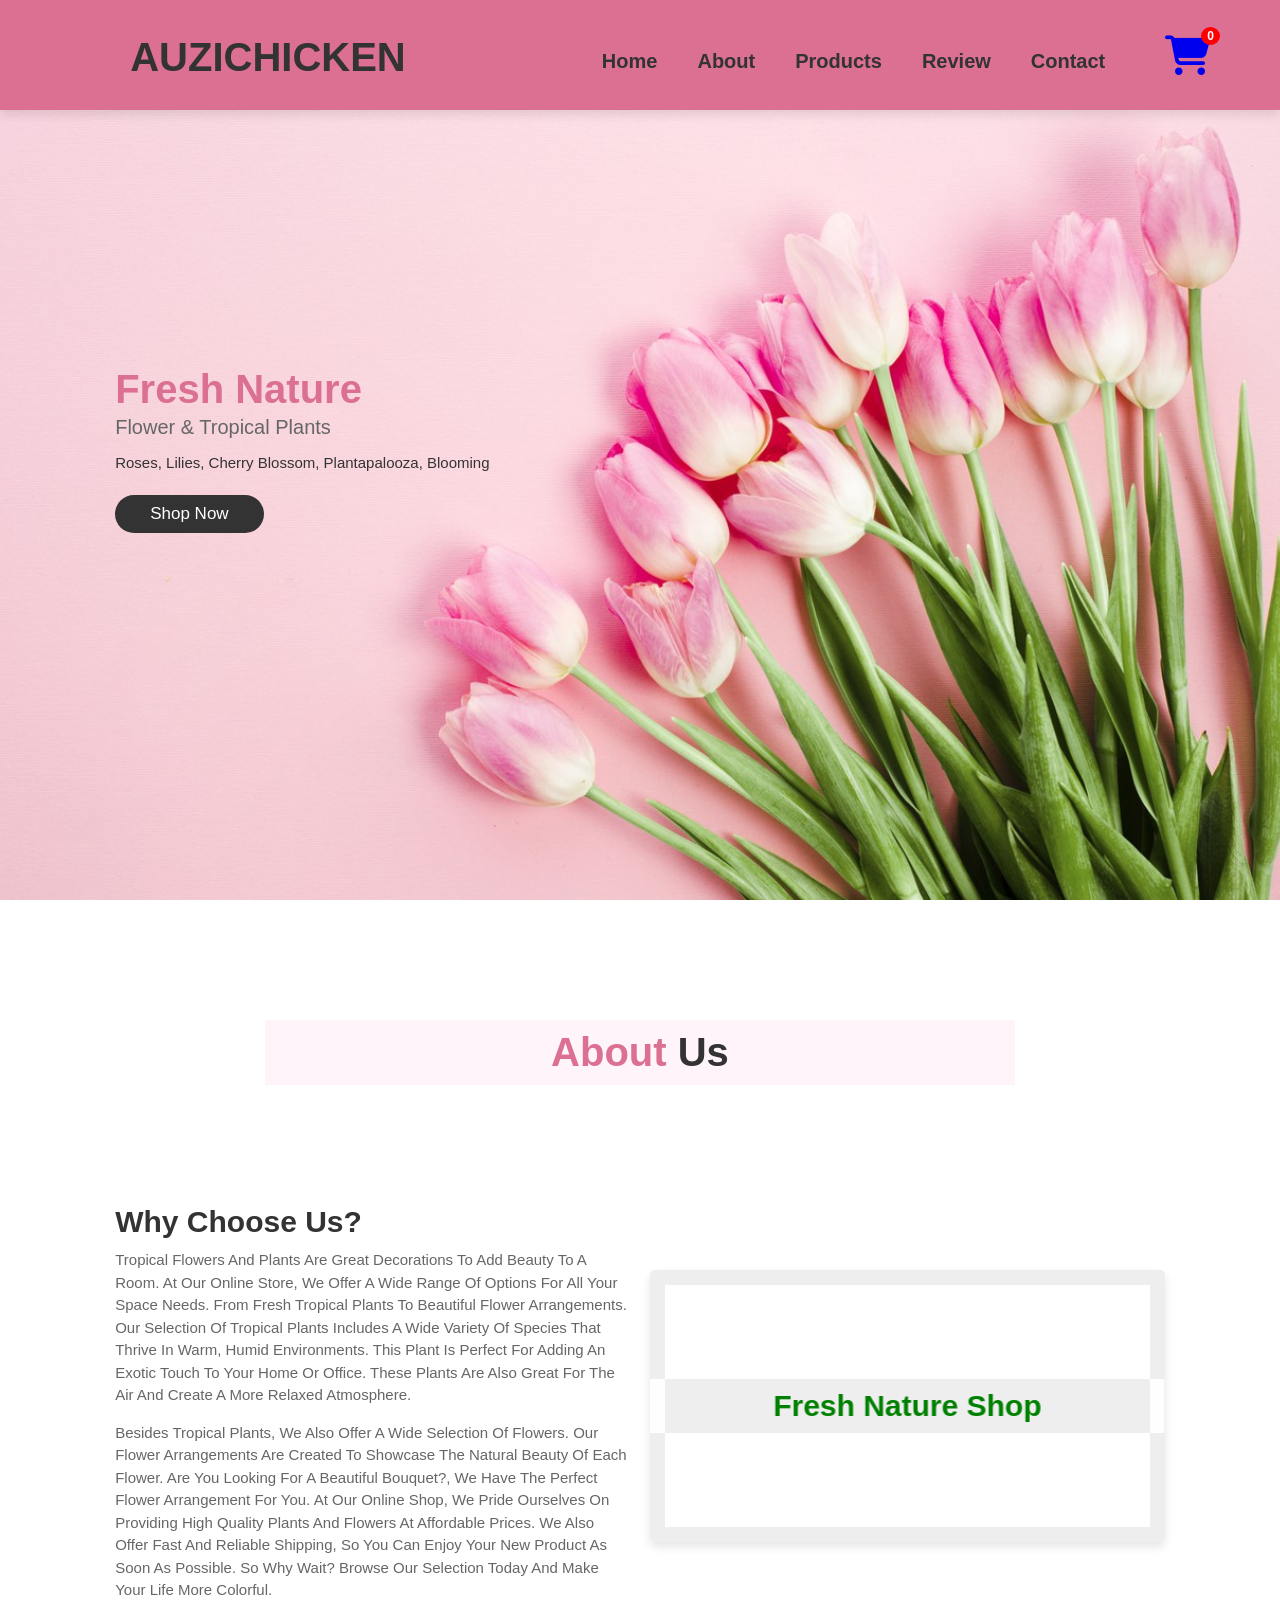
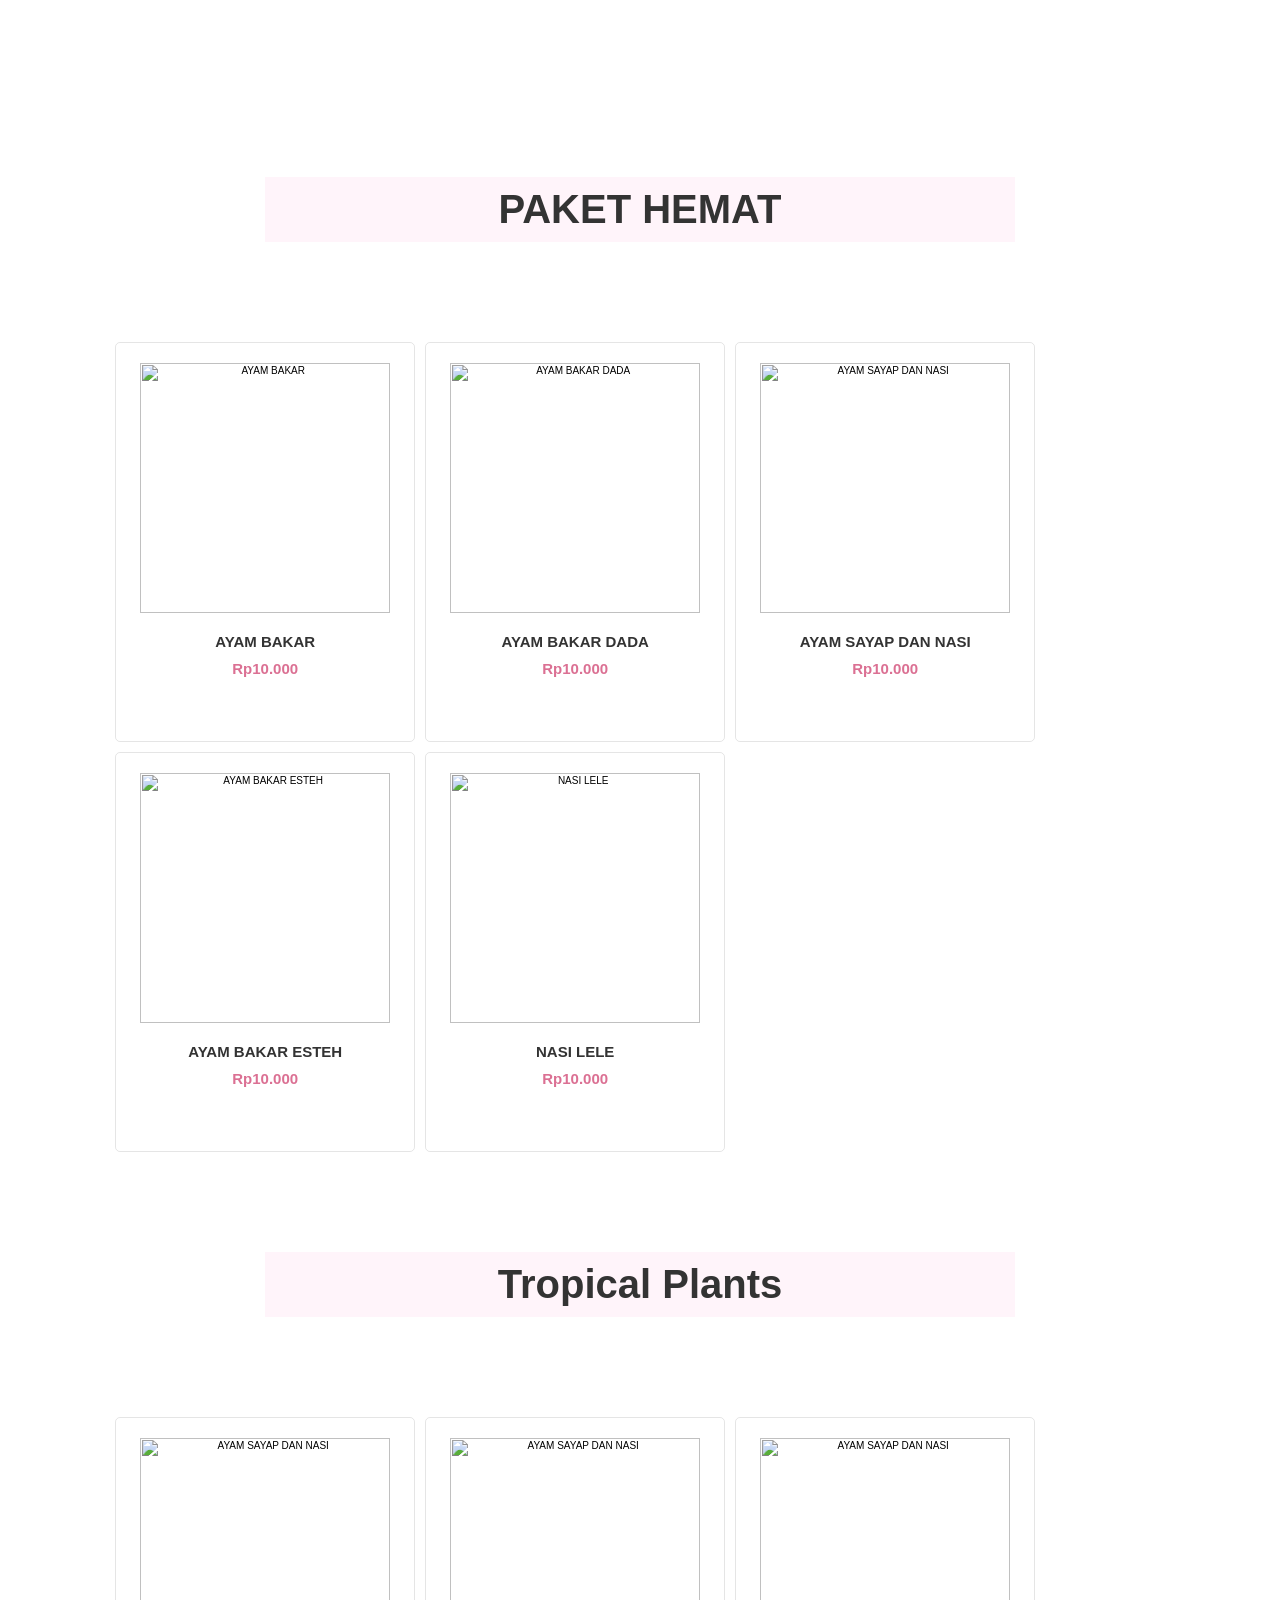
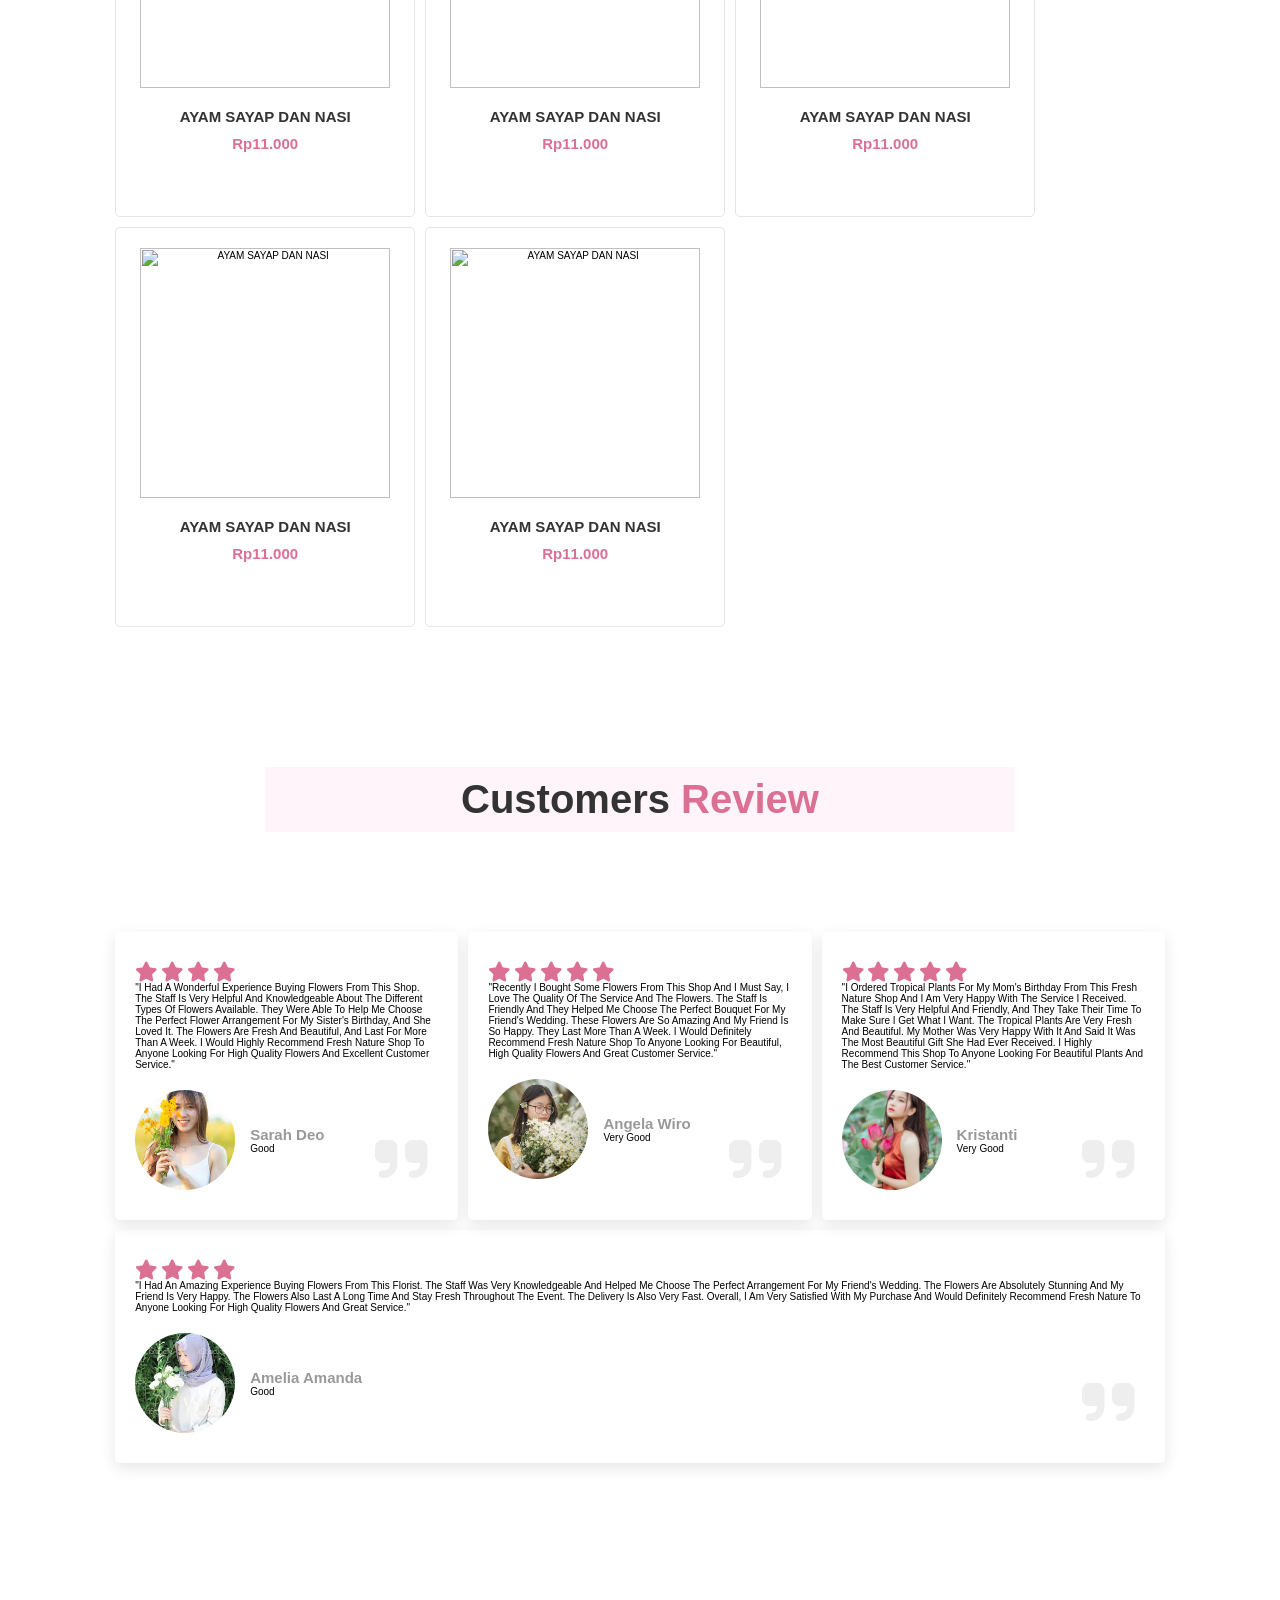
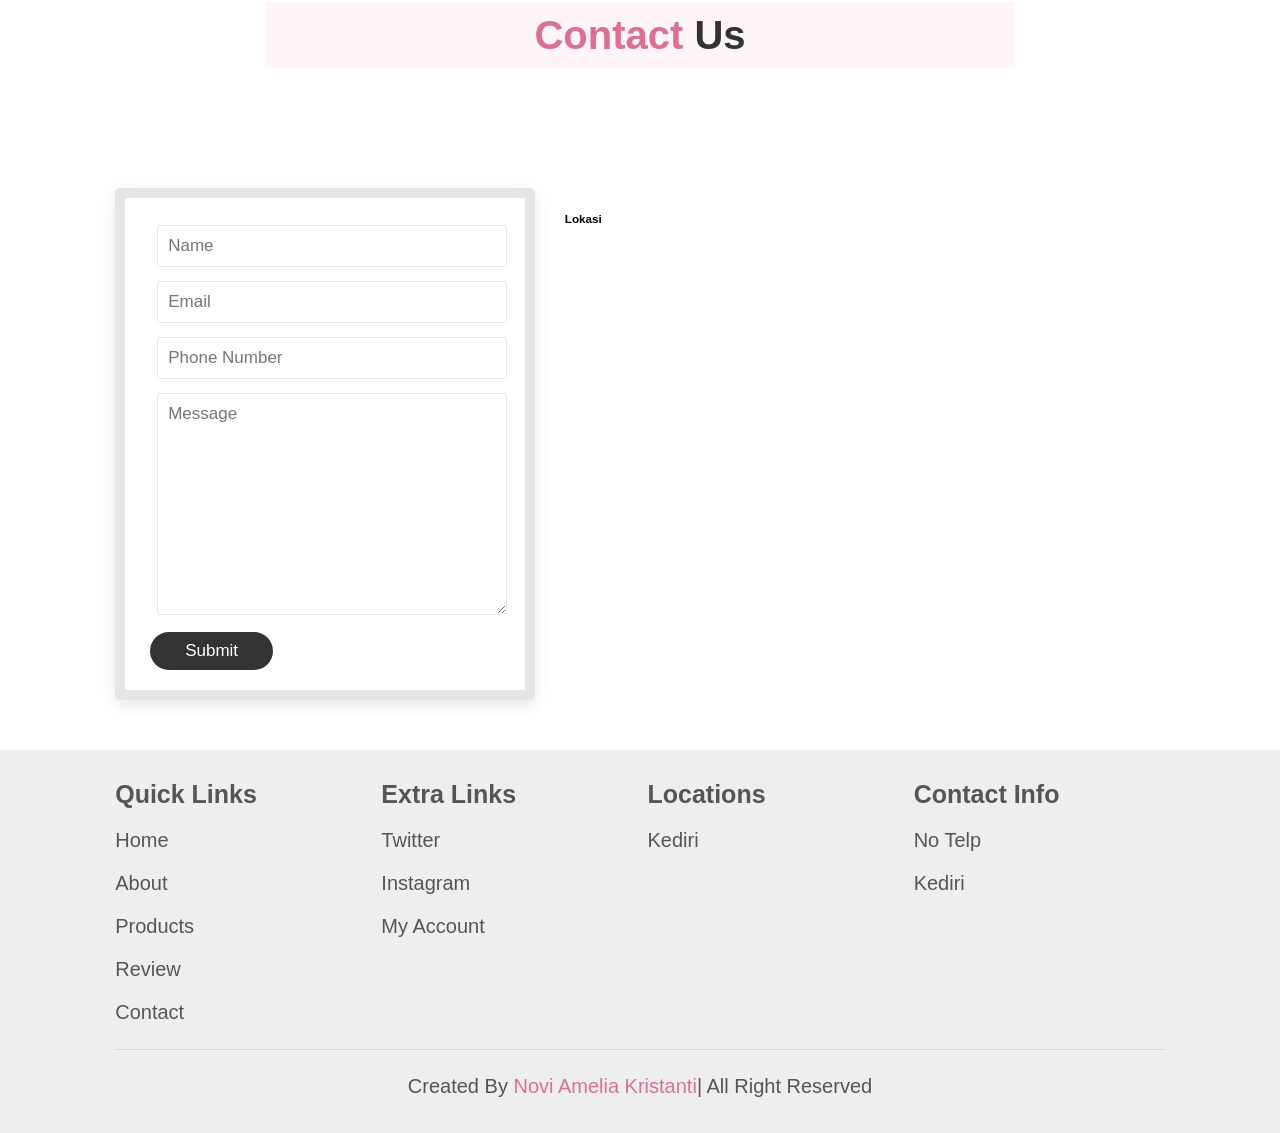
==== commit 00f577d1: "Update index.html" ====
--- a/index.html
+++ b/index.html
@@ -49,7 +49,7 @@
                 <h3>Fresh Nature</h3> <!--h3(header):  menampilkan judul utama pada sebuah halaman web-->
                 <span>Flower & Tropical Plants</span>
                 <p>Roses, Lilies, Cherry Blossom, Plantapalooza, Blooming</p> <!--p(paragraf):  menampilkan paragraf atau teks biasa pada sebuah halaman web-->
-                <a href="products" class="btn">shop now</a>
+                <a href="#products" class="btn">shop now</a>
             </div>
 
         </section>
@@ -92,7 +92,7 @@
             <div class="box-container">
                 <div class="box">
                     <div class="image">
-                        <img src="../foto_produk/images2.jpg" alt="AYAM BAKAR"> <!--gambar berada di folder berbeda dengan index.html-->
+                        <img src="../foto_produk/ayam.jpg" alt="AYAM BAKAR"> <!--gambar berada di folder berbeda dengan index.html-->
                         <div class="icons">
                             <a onclick="addToCart(1)" class="cart-btn">Buy</a>
                         </div>
@@ -105,7 +105,7 @@
 
                 <div class="box">
                     <div class="image">
-                        <img src="../foto_produk/gambar03.jpg" alt="AYAM BAKAR DADA">
+                        <img src="../foto_produk/ayam.jpg" alt="AYAM BAKAR DADA">
                         <div class="icons">
                             <a onclick="addToCart(2)" class="cart-btn">Buy</a>
                         </div>
@@ -118,7 +118,7 @@
 
                 <div class="box">
                     <div class="image">
-                        <img src="../foto_produk/gambar02.jpeg" alt="AYAM SAYAP DAN NASI">
+                        <img src="../foto_produk/ayam.jpg" alt="AYAM SAYAP DAN NASI">
                         <div class="icons">
                             <a onclick="addToCart(3)" class="cart-btn">Buy</a>
                         </div>
@@ -131,7 +131,7 @@
 
                 <div class="box">
                     <div class="image">
-                        <img src="../foto_produk/gambar04.jpeg" alt="AYAM BAKAR ESTEH">
+                        <img src="../foto_produk/ayam.jpg" alt="AYAM BAKAR ESTEH">
                         <div class="icons">
                             <a onclick="addToCart(4)" class="cart-btn">Buy</a>
                         </div>
@@ -143,7 +143,7 @@
                 </div>
                 <div class="box">
                     <div class="image">
-                        <img src="../foto_produk/gambar08.jpeg" alt="NASI LELE">
+                        <img src="../foto_produk/ayam.jpg" alt="NASI LELE">
                         <div class="icons">
                             <a onclick="addToCart(5)" class="cart-btn">Buy</a>
                         </div>
@@ -160,116 +160,68 @@
             <div class="box-container">
                 <div class="box">
                     <div class="image">
-                        <img src="../foto_produk/gambar1.jpeg" alt="">
-                        <div class="icons">
-                            <a href="Buy.html" class="cart-btn">Beli</a>
-                        </div>
-                    </div>
-                    <div class="content">
-                        <h3>Blooming Kalanchoe</h3>
-                        <div class="price">Rp180.000 <span> Rp 210.000</span></div>
-                    </div>
-                </div>
-
-                <div class="box">
-                    <div class="image">
-                        <img src="../foto_produk/gambar2.jpeg" alt="">
-                        <div class="icons">
-                            <a href="Buy.html" class="cart-btn">Beli</a>
-                        </div>
-                    </div>
-                    <div class="content">
-                        <h3>Plantapalooza III</h3>
-                        <div class="price">Rp195.000 <span> Rp 225.000</span></div>
-                    </div>
-                </div>
-
-                <div class="box">
-                    <div class="image">
-                        <img src="../foto_produk/gambar3.jpg" alt="">
-                        <div class="icons">
-                            <a href="Buy.html" class="cart-btn">Beli</a>
-                        </div>
-                    </div>
-                    <div class="content">
-                        <h3>Yellow Blooming Baskets</h3>
-                        <div class="price">Rp190.000 <span> Rp 220.000</span></div>
-                    </div>
-                </div>
-
-                <div class="box">
-                    <span class="discount">-10%</span>
-                    <div class="image">
-                        <img src="../foto_produk/gambar4.jpeg" alt="">
-                        <div class="icons">
-                            <a href="Buy.html" class="cart-btn">Beli</a>
-                        </div>
-                    </div>
-                    <div class="content">
-                        <h3>Blooming Planter Basket </h3>
-                        <div class="price">Rp185.000 <span> Rp 215.000</span></div>
-                    </div>
-                </div>
-
-                <div class="box">
-                    <span class="discount">-10%</span>
-                    <div class="image">
-                        <img src="../foto_produk/gambar5.jpeg" alt="">
-                        <div class="icons">
-                            <a href="Buy.html" class="cart-btn">Beli</a>
-                        </div>
-                    </div>
-                    <div class="content">
-                        <h3>Plantapalooza I</h3>
-                        <div class="price">Rp199.000 <span> Rp 229.000</span></div>
-                    </div>
-                </div>
-
-                
-                <div class="box">
-                    <span class="discount">-10%</span>
-                    <div class="image">
-                        <img src="../foto_produk/gambar6.jpg" alt="">
-                        <div class="icons">
-                            <a href="Buy.html" class="cart-btn">Beli</a>
-                        </div>
-                    </div>
-                    <div class="content">
-                        <h3>Plantapalooza II</h3>
-                        <div class="price">Rp189.000 <span> Rp 219.000</span></div>
-                    </div>
-                </div>
-
-                
-                <div class="box">
-                    <span class="discount">-10%</span>
-                    <div class="image">
-                        <img src="../foto_produk/gambar7.jpg" alt="">
-                        <div class="icons">
-                            <a href="Buy.html" class="cart-btn">Beli</a>
-                        </div>
-                    </div>
-                    <div class="content">
-                        <h3>Colorfull Garden</h3>
-                        <div class="price">Rp209.000 <span> Rp 249.000</span></div>
-                    </div>
-                </div>
-
-                
-                <div class="box">
-                    <span class="discount">-10%</span>
-                    <div class="image">
-                        <img src="../foto_produk/gambar8.jpg" alt="">
-                        <div class="icons">
-                            <a href="Buy.html" class="cart-btn">Beli</a>
-                        </div>
-                    </div>
-                    <div class="content">
-                        <h3>White Blooming Planter Basket</h3>
-                        <div class="price">Rp219.000 <span> Rp 259.000</span></div>
-                    </div>
-                </div>
-
+                        <img src="../foto_produk/ayam.jpg" alt="AYAM SAYAP DAN NASI">
+                        <div class="icons">
+                             <a onclick="addToCart(6)" class="cart-btn">Buy</a>
+                        </div>
+                    </div>
+                    <div class="content">
+                        <h3>AYAM SAYAP DAN NASI</h3>
+                        <div class="price">Rp11.000</div>
+                    </div>
+                </div>
+
+                <div class="box">
+                    <div class="image">
+                        <img src="../foto_produk/ayam.jpg" alt="AYAM SAYAP DAN NASI">
+                        <div class="icons">
+                              <a onclick="addToCart(7)" class="cart-btn">Buy</a>
+                        </div>
+                    </div>
+                    <div class="content">
+                        <h3>AYAM SAYAP DAN NASI</h3>
+                        <div class="price">Rp11.000</div>
+                    </div>
+                </div>
+
+                <div class="box">
+                    <div class="image">
+                       <img src="../foto_produk/ayam.jpg" alt="AYAM SAYAP DAN NASI">
+                        <div class="icons">
+                             <a onclick="addToCart(8)" class="cart-btn">Buy</a>
+                        </div>
+                    </div>
+                    <div class="content">
+                        <h3>AYAM SAYAP DAN NASI</h3>
+                        <div class="price">Rp11.000</div>
+                    </div>
+                </div>
+
+                <div class="box">
+                    <div class="image">
+                          <img src="../foto_produk/ayam.jpg" alt="AYAM SAYAP DAN NASI">
+                        <div class="icons">
+                             <a onclick="addToCart(9)" class="cart-btn">Buy</a>
+                        </div>
+                    </div>
+                    <div class="content">
+                        <h3>AYAM SAYAP DAN NASI</h3>
+                        <div class="price">Rp11.000</div>
+                    </div>
+                </div>
+
+                <div class="box">
+                    <div class="image">
+                        <img src="../foto_produk/ayam.jpg" alt="AYAM SAYAP DAN NASI">
+                        <div class="icons">
+                              <a onclick="addToCart(9)" class="cart-btn">Buy</a>
+                        </div>
+                    </div>
+                    <div class="content">
+                        <h3>AYAM SAYAP DAN NASI</h3>
+                        <div class="price">Rp11.000</div>
+                    </div>
+                </div>
             </div>
         </section>
 
@@ -413,8 +365,9 @@
                 <input type="submit" value="submit" class="btn">
               </form>
           
-              <div class="image">
-                <img src="foto_video/contactus.jpeg" alt="">
+              <div class="box">
+                <h3>lokasi</h3>
+                <iframe src="https://www.google.com/maps/embed?pb=!1m18!1m12!1m3!1d3959.3277311444717!2d111.17992392574149!3d-7.087954869484982!2m3!1f0!2f0!3f0!3m2!1i1024!2i768!4f13.1!3m3!1m2!1s0x2e774de40541e599%3A0xa8271aaf1c2bac7e!2sPrakitan%2C%20Kalangdosari%2C%20Kec.%20Ngaringan%2C%20Kabupaten%20Grobogan%2C%20Jawa%20Tengah!5e0!3m2!1sid!2sid!4v1759760498227!5m2!1sid!2sid" width="600" height="450" style="border:0;" allowfullscreen="" loading="lazy" referrerpolicy="no-referrer-when-downgrade"></iframe>
               </div>
           
             </div>
@@ -452,7 +405,6 @@
 
                     <h3>locations</h3>
                     <a href="https://maps.google.com/maps/search/Warung%20Nasi%20Tumpang%20Pecel%20(%CB%86%DA%A1%CB%86)/@-7.75059,112.0893,17z?hl=id">kediri</a>
-
                 </div>
 
                 <div class="box">
@@ -474,4 +426,4 @@
          <!--footer section starts-->
 
     </body>
-</html>+</html>
--- a/style.css
+++ b/style.css
@@ -56,7 +56,7 @@
     justify-content: right;
 }
 
-@media only screen and (max-width: 1430px) {
+@media only screen and (max-width: 768px) {
     .header{
         font-size: 50px;
     }
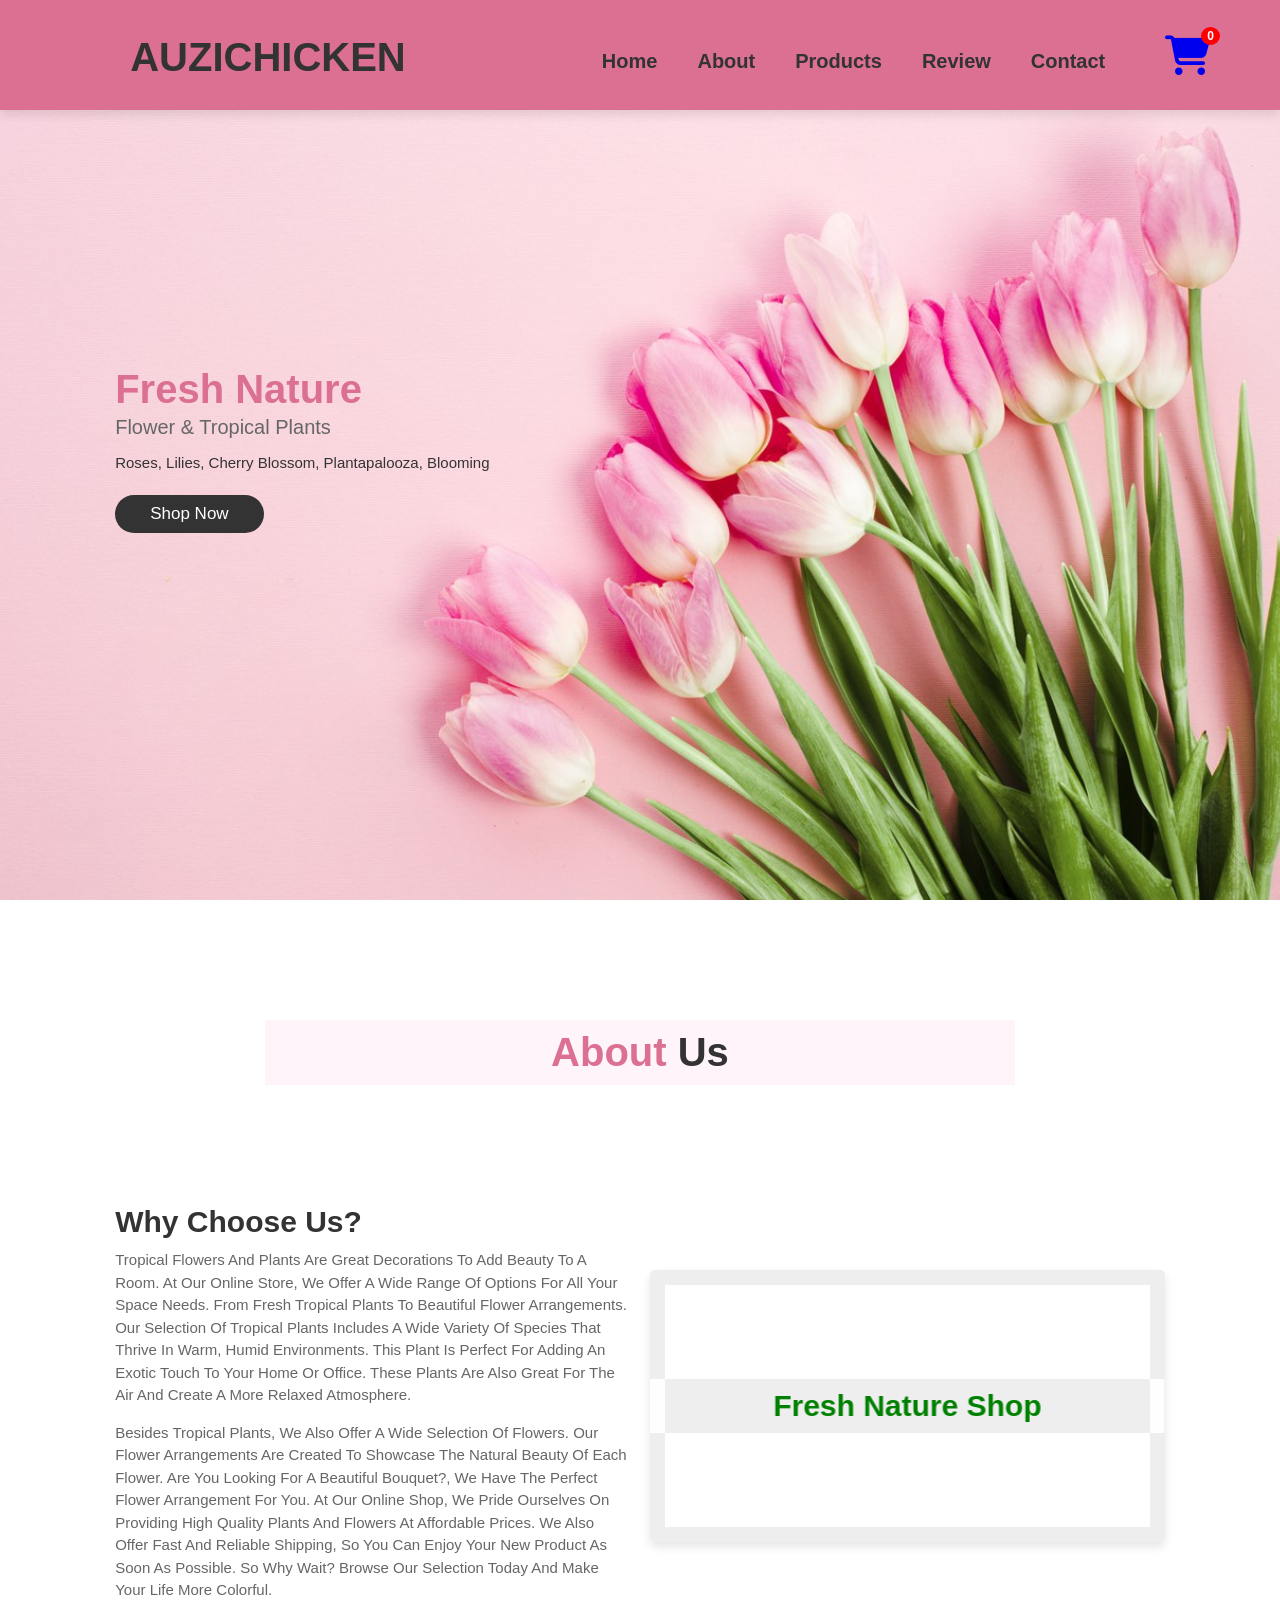
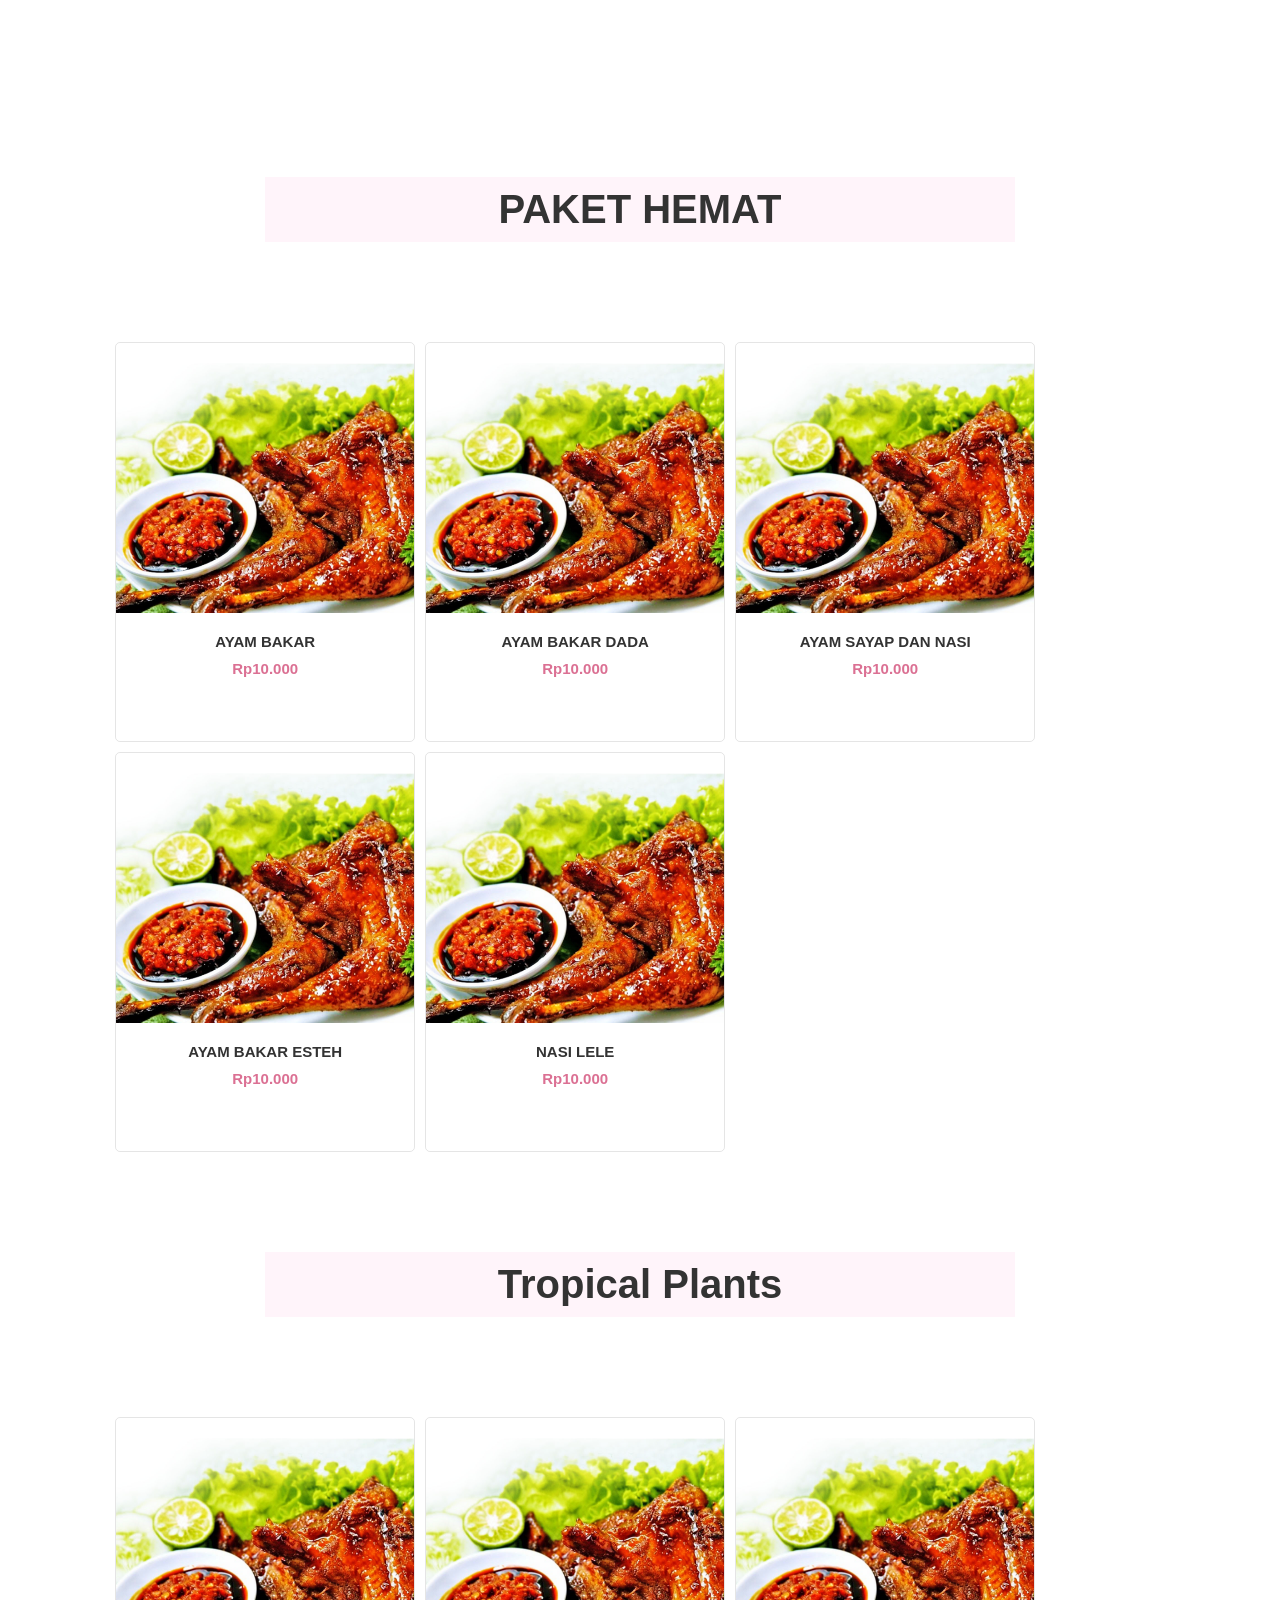
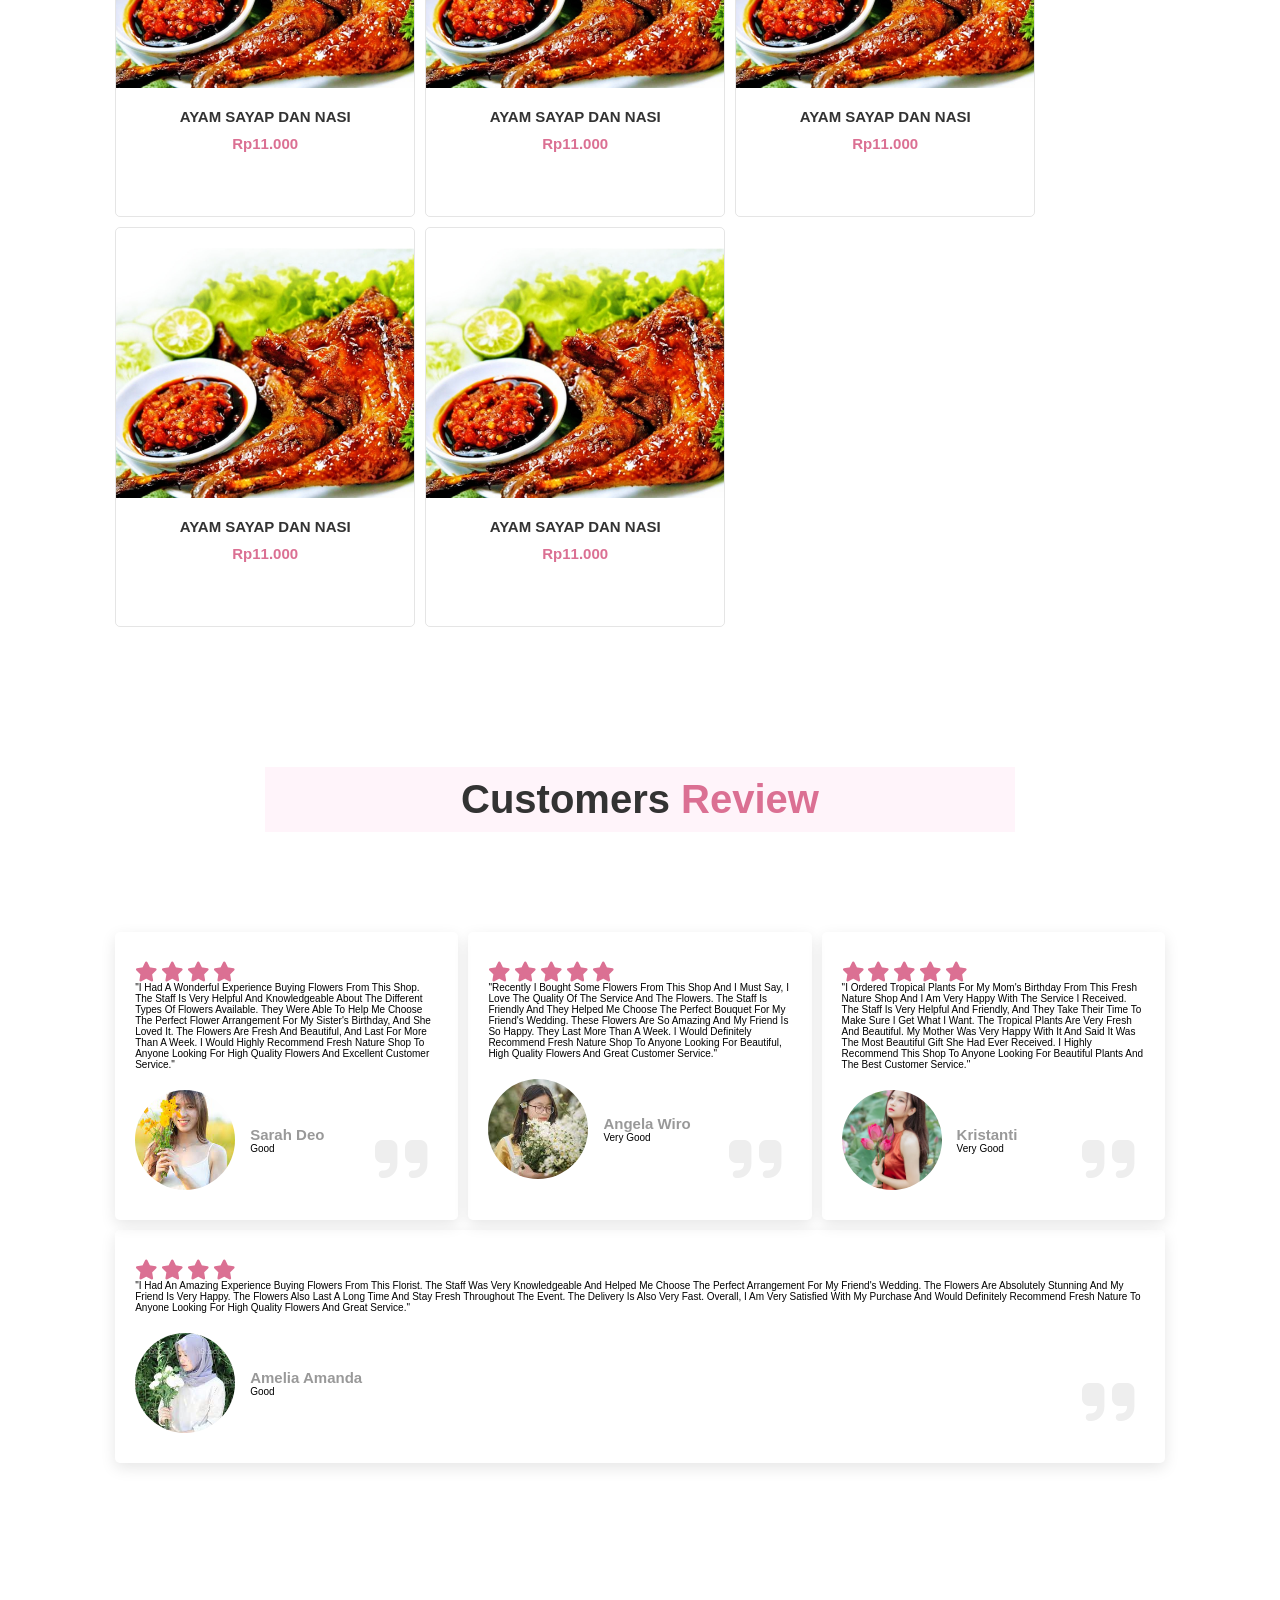
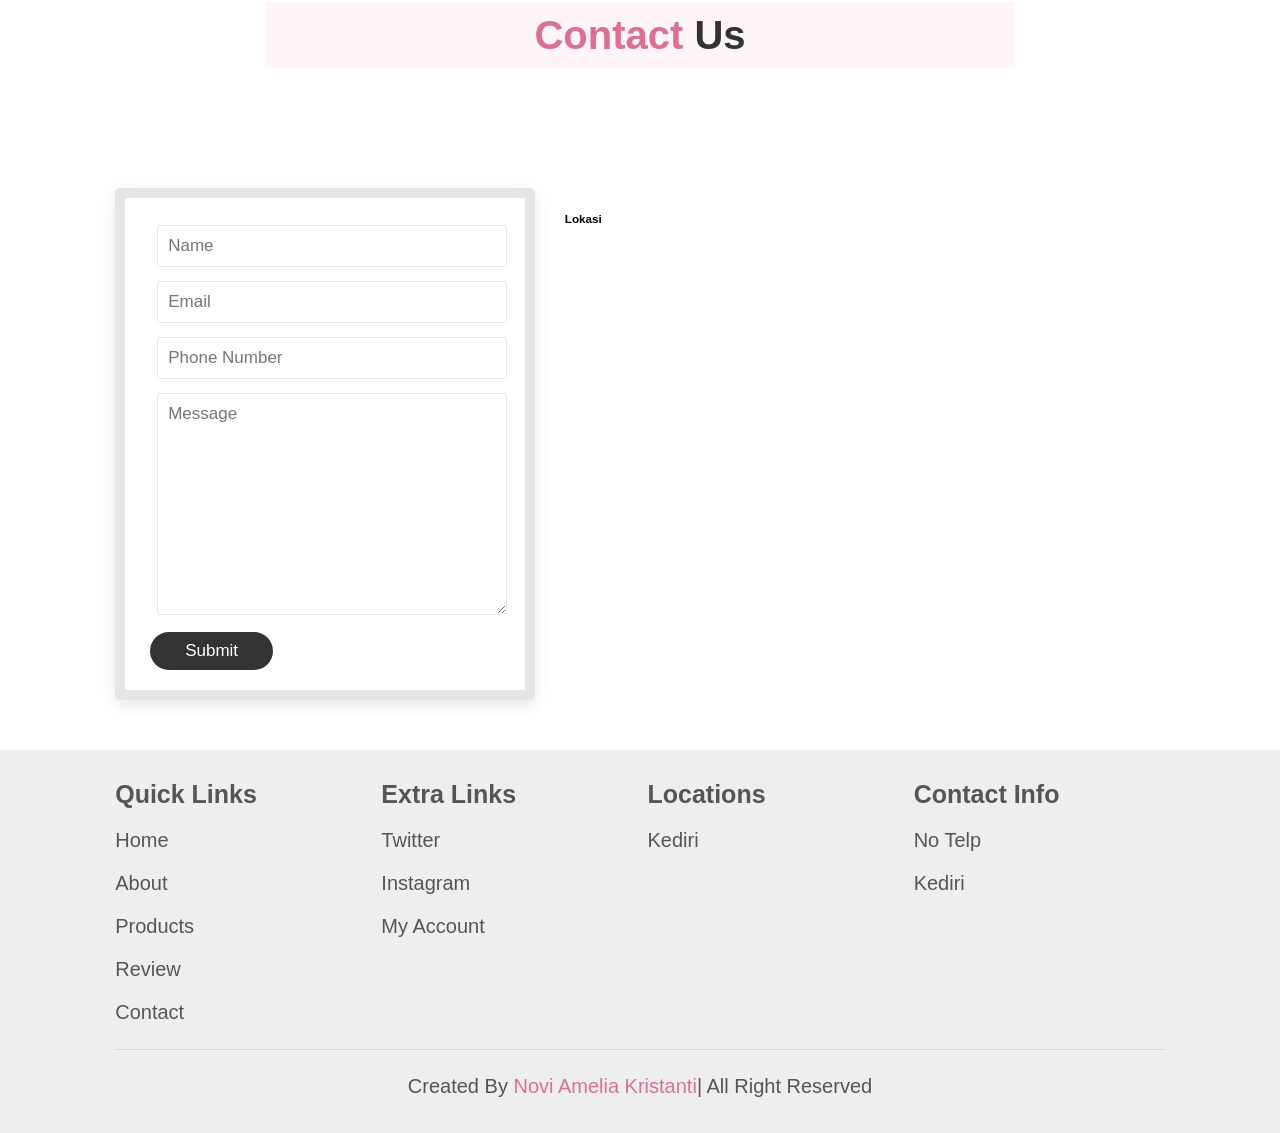
==== commit 0b230288: "Update index.html" ====
--- a/index.html
+++ b/index.html
@@ -230,6 +230,8 @@
              <div id="cartSidebar" class="cart-sidebar">
                 <h3>Keranjang Belanja</h3>
             <div id="cartItems"></div>
+             <label id="catatan">Catatan</label>
+            <textarea class="message" name="catatan" placeholder="Masukkan Catatan"></textarea>
             <div class="cart-total">
                 <strong>Total: Rp <span id="totalPrice">0</span></strong>
             </div>
--- a/style.css
+++ b/style.css
@@ -56,14 +56,18 @@
     justify-content: right;
 }
 
-@media only screen and (max-width: 768px) {
+@media only screen and (max-width: 1000px) {
     .header{
         font-size: 50px;
     }
     nav{
          flex-wrap: wrap;
-       
-
+    }
+    .cart-sidebar {
+    width: 100%;          /* penuh di layar HP */
+    right: -100%;         /* sembunyikan ke kanan penuh */
+    font-size: 20px;      /* ukuran teks lebih kecil */
+    padding: 19px;
     }
     .menu ul{
         flex-direction: column;
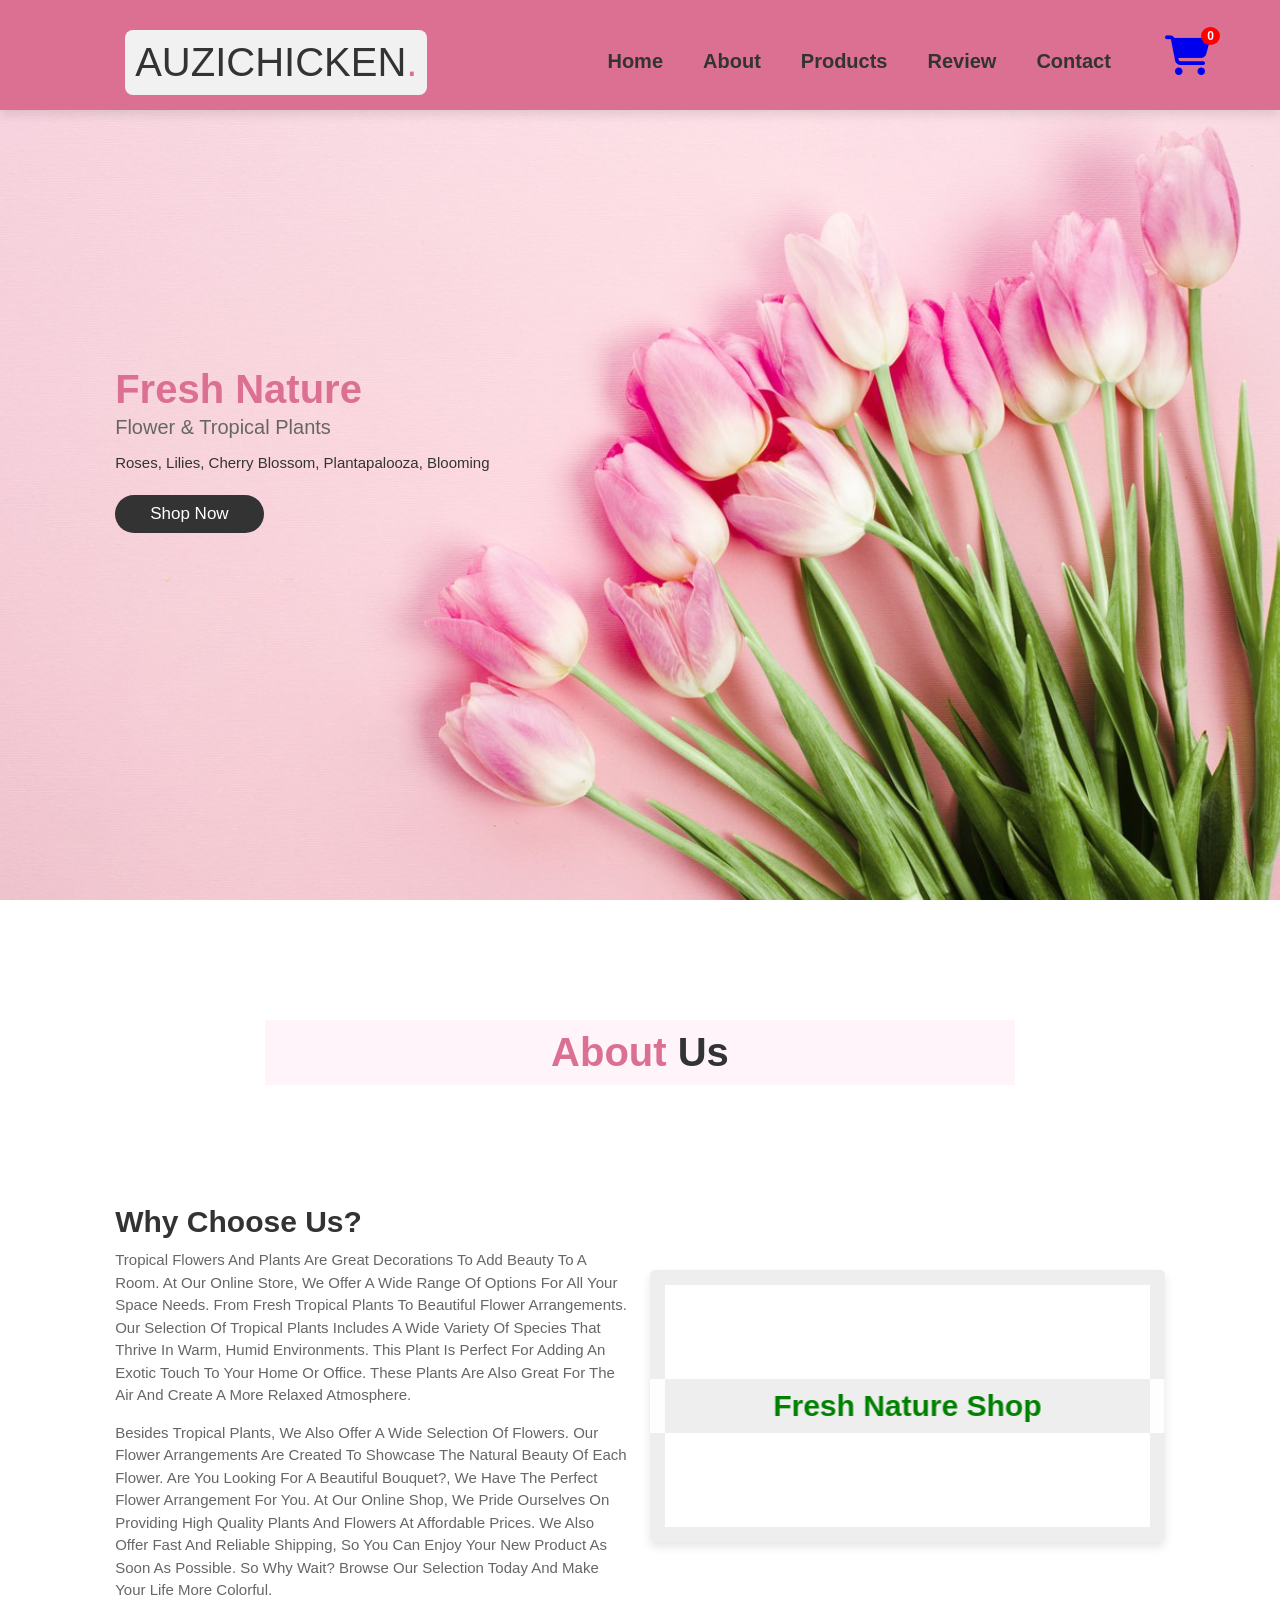
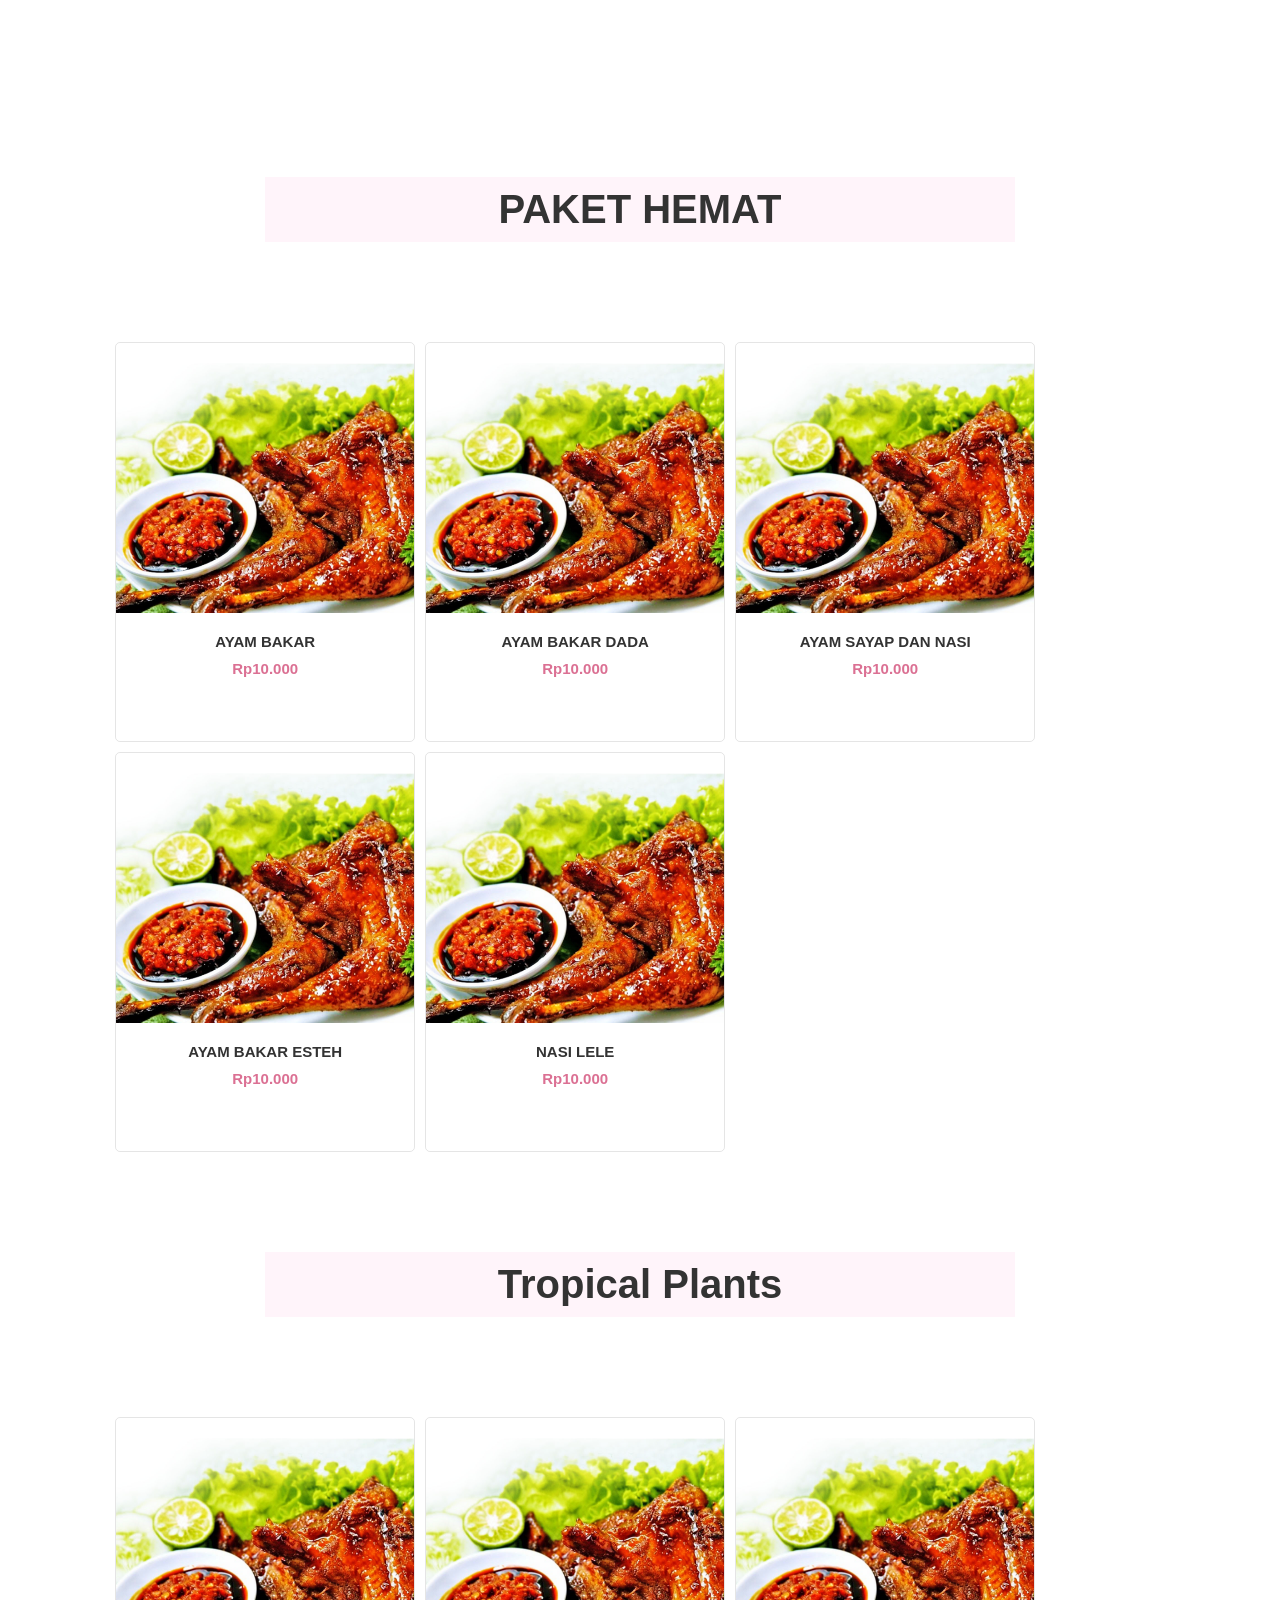
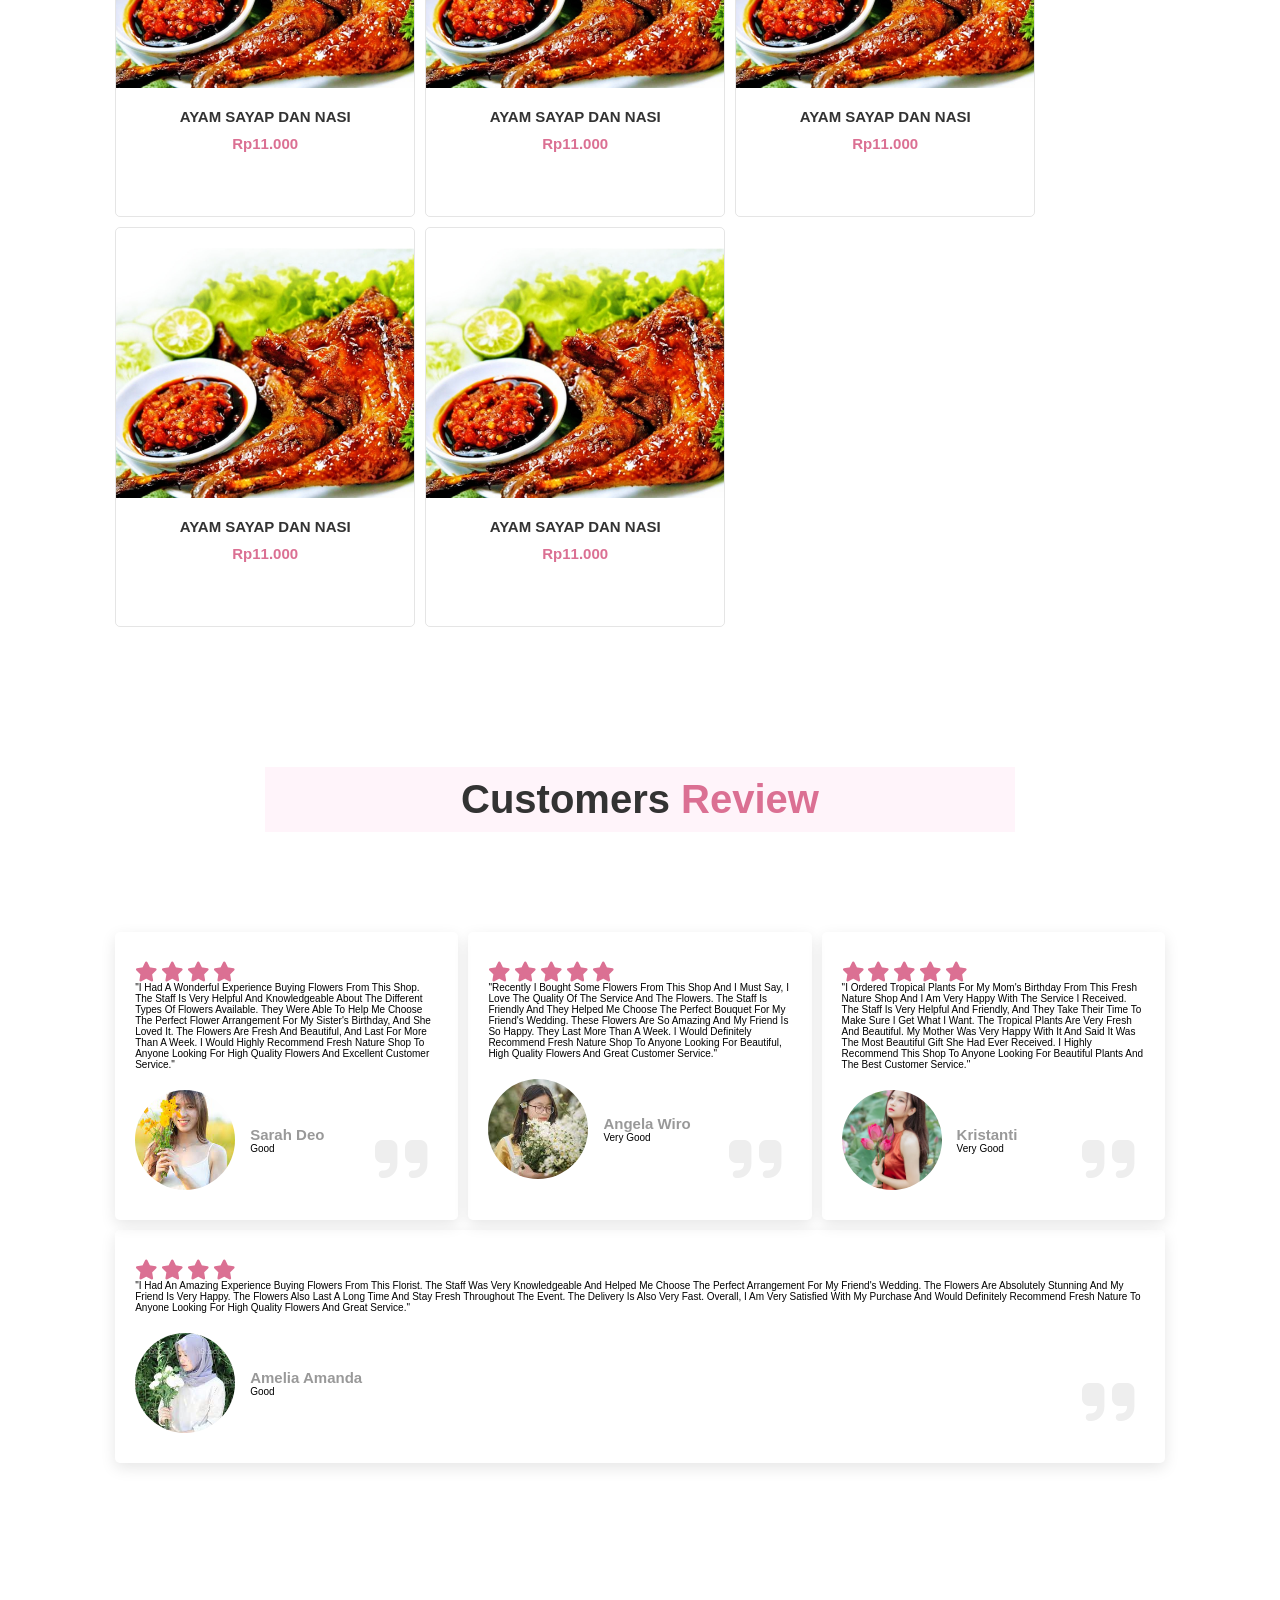
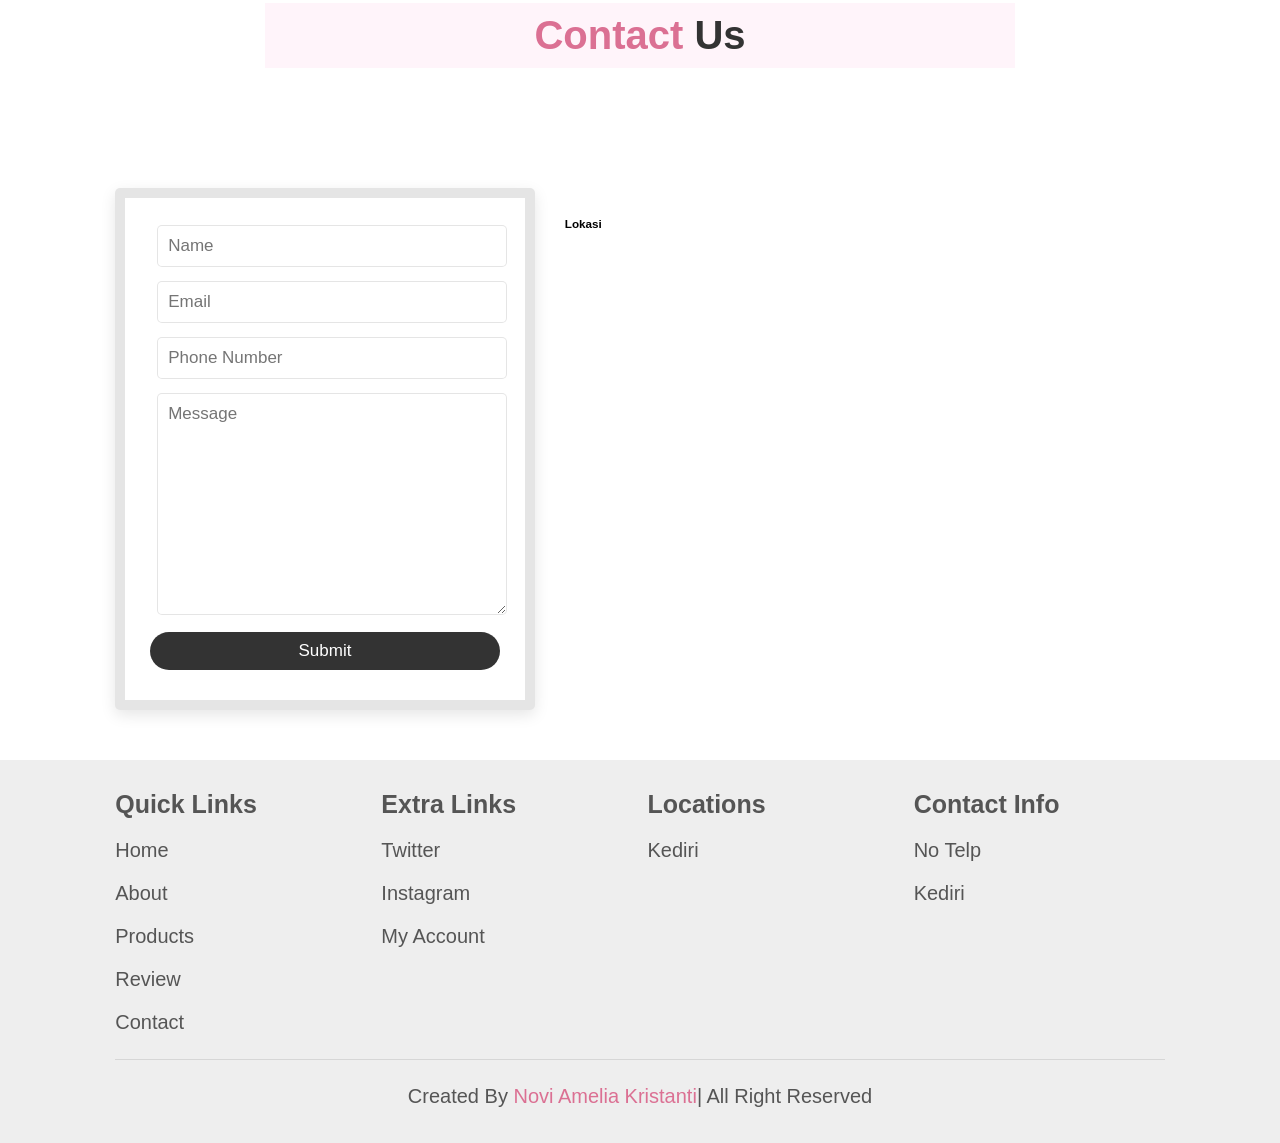
==== commit d25c479d: "Remove menu icon from index.html Removed the menu icon div from the navigation." ====
--- a/index.html
+++ b/index.html
@@ -31,9 +31,6 @@
                   <li><a href="#contact">contact</a></li>
                 </ul>
             </nav> 
-                <div class="menu-icon" id="menu-icon">
-                    <i class="ph ph-list"></i>
-            </div>
              <a href="#cart" onclick="toggleCart(); closeNav();">
                     <div class="cart-icon">
                         <i class="fa fa-shopping-cart"></i>
--- a/style.css
+++ b/style.css
@@ -50,35 +50,19 @@
 
 /*mengatur sidebar*/
 
-.menu-icon{
-    font-size: 50px;
-    display: none;
-    justify-content: right;
-}
-
 @media only screen and (max-width: 1000px) {
     .header{
-        font-size: 50px;
+        font-size: 50px;      
+    }
+    .cart-sidebar {
+    width: 100%;          /* penuh di layar HP */
+    font-size: 16px;      /* ukuran teks lebih kecil */
+    padding: 15px;
     }
     nav{
          flex-wrap: wrap;
-    }
-    .cart-sidebar {
-    width: 100%;          /* penuh di layar HP */
-    right: -100%;         /* sembunyikan ke kanan penuh */
-    font-size: 20px;      /* ukuran teks lebih kecil */
-    padding: 19px;
-    }
-    .menu ul{
-        flex-direction: column;
-        width: 100%;
-        align-items: center;
-        
-    }
-    .menu-icon{
-        display: flex;
-        align-items: center;
-        
+       
+
     }
     nav ul.hidden{
         display: none;
@@ -1128,8 +1112,36 @@
   
 }
 
-
-
-
-
-
+/*form*/
+label {
+    display: block;
+    margin-bottom: 5px;
+    font-weight: 300;
+    text-align: left;
+    display: flex;
+    justify-content: space-between;
+    align-items: center;
+    margin-bottom: 10px;
+    padding: 10px;
+    background: #f1f1f1;
+    border-radius: 8px;
+  }
+
+  input,
+  select,
+  textarea {
+    width: 100%;
+    padding: 5px;
+    border-radius: 5px;
+    margin-bottom: 10px;
+    box-sizing: border-box;
+    border-radius: 5px;
+    resize: vertical;
+    font-size: 30px;
+  }
+
+
+
+
+
+
